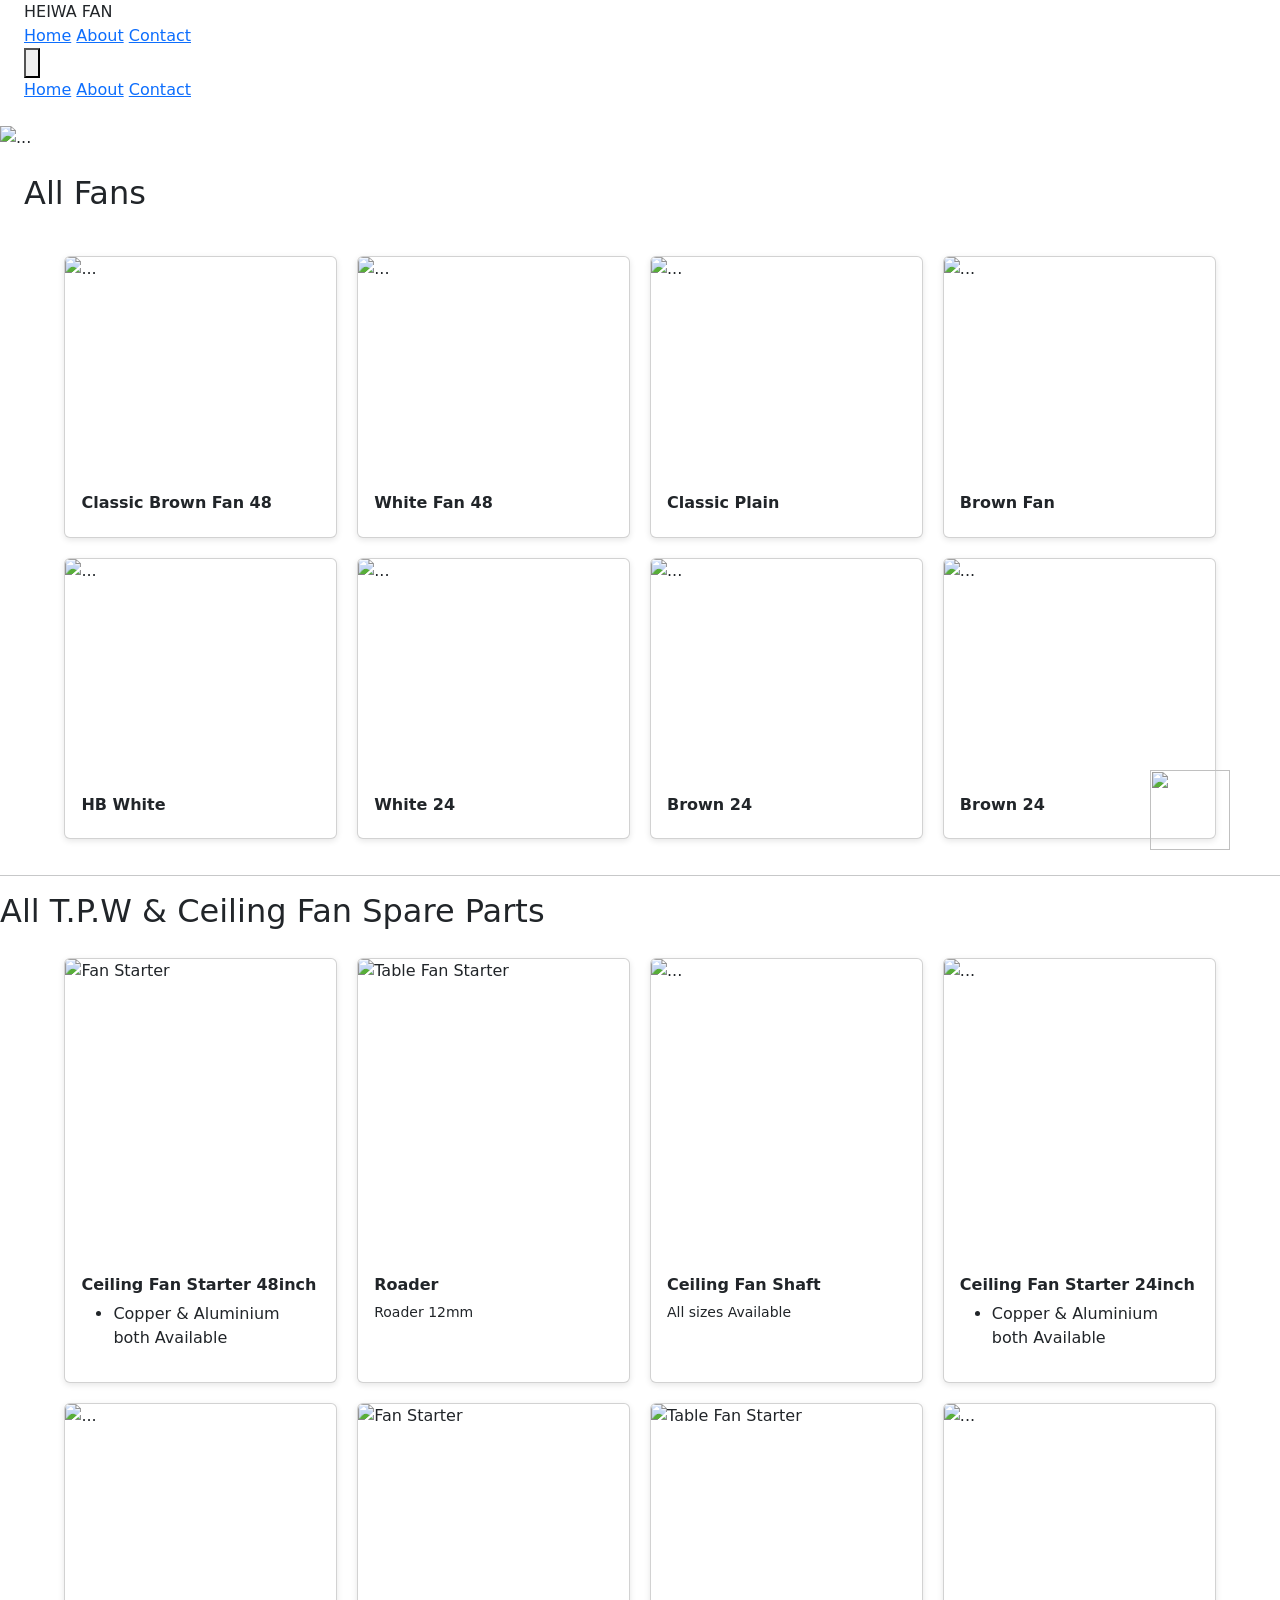
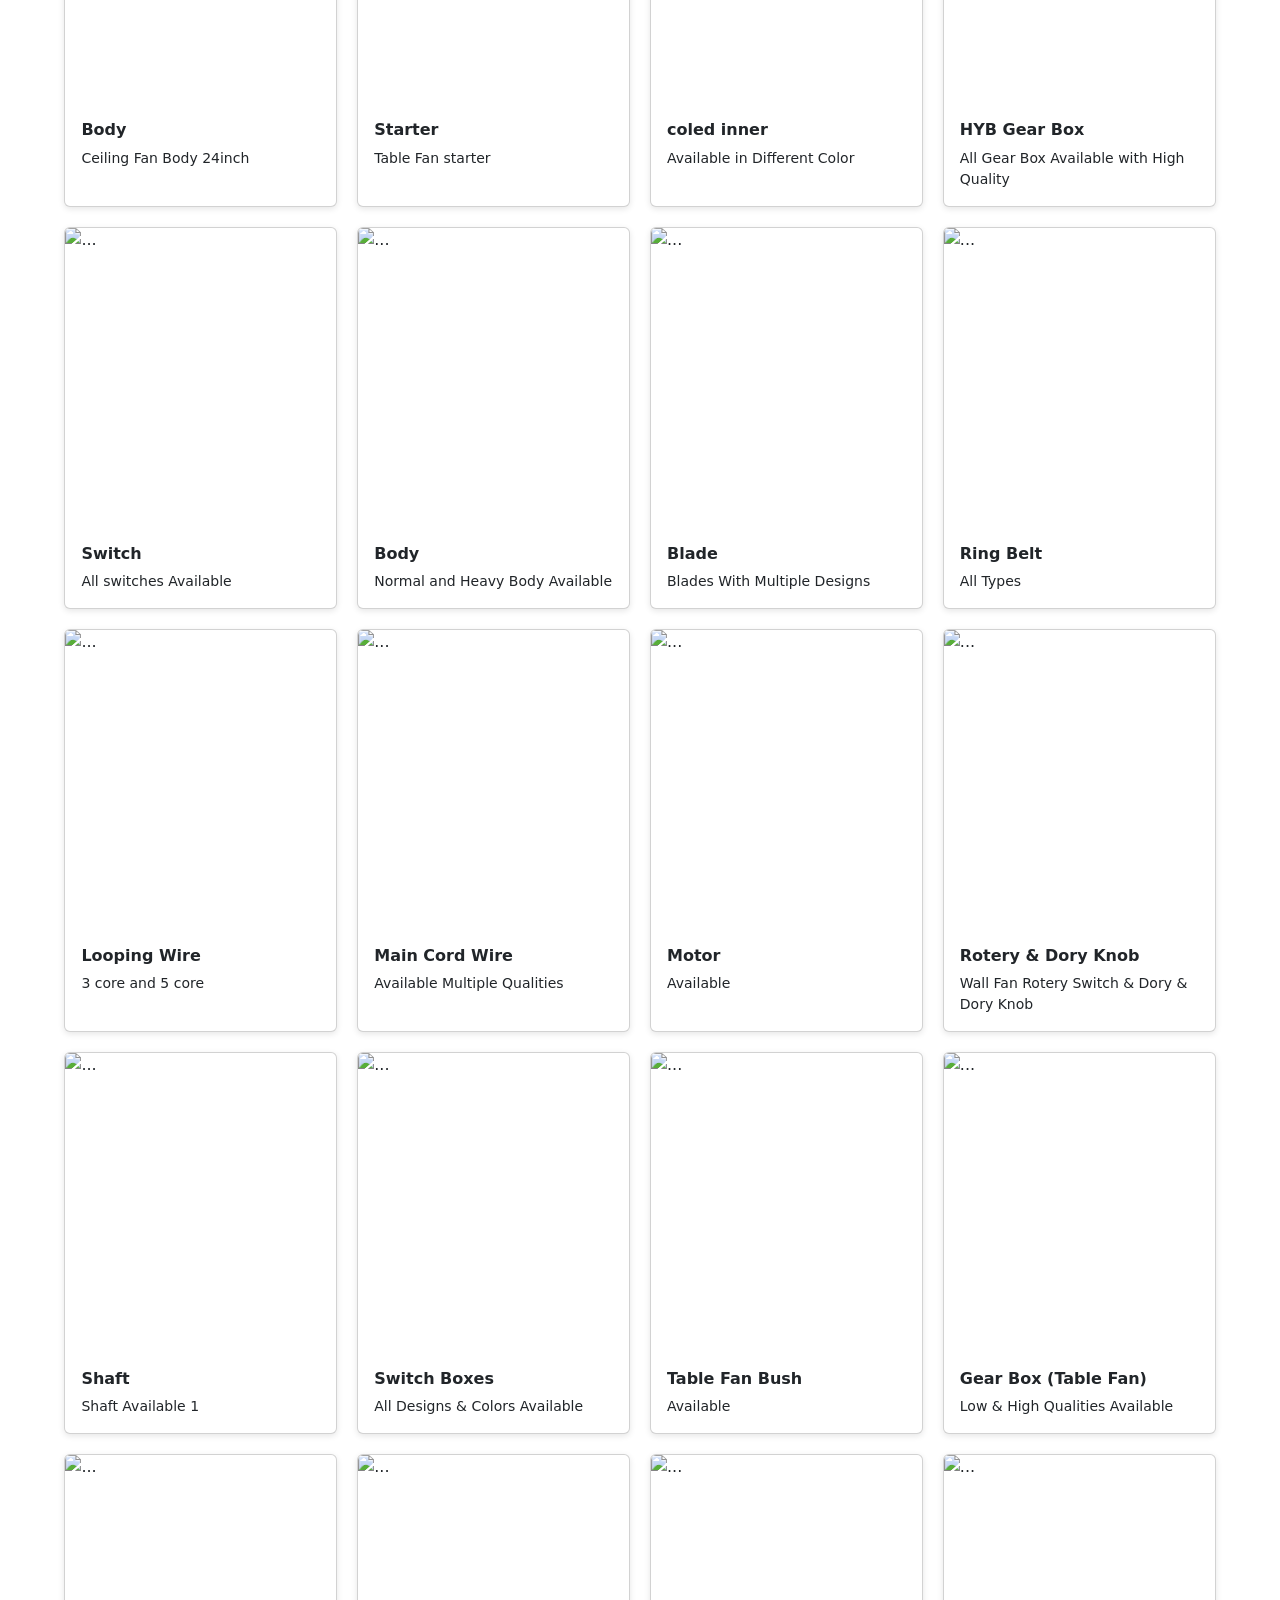
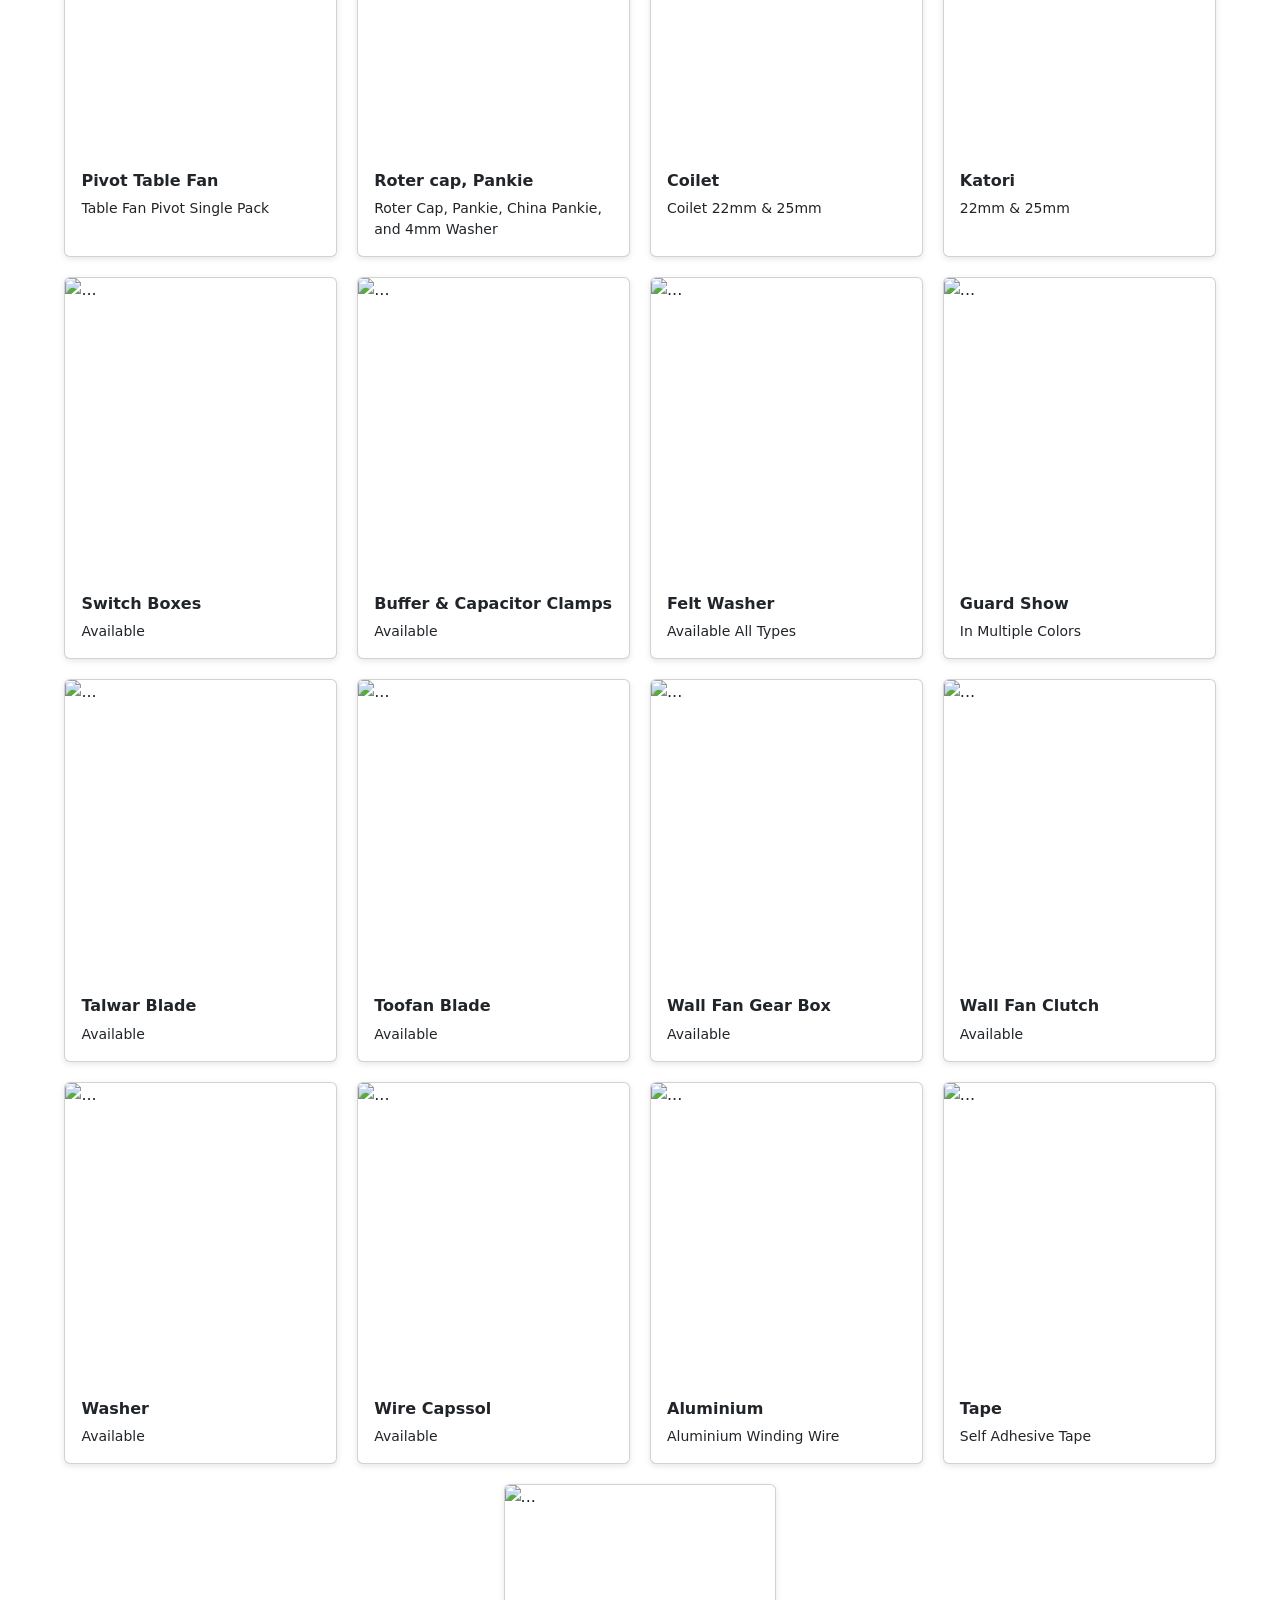
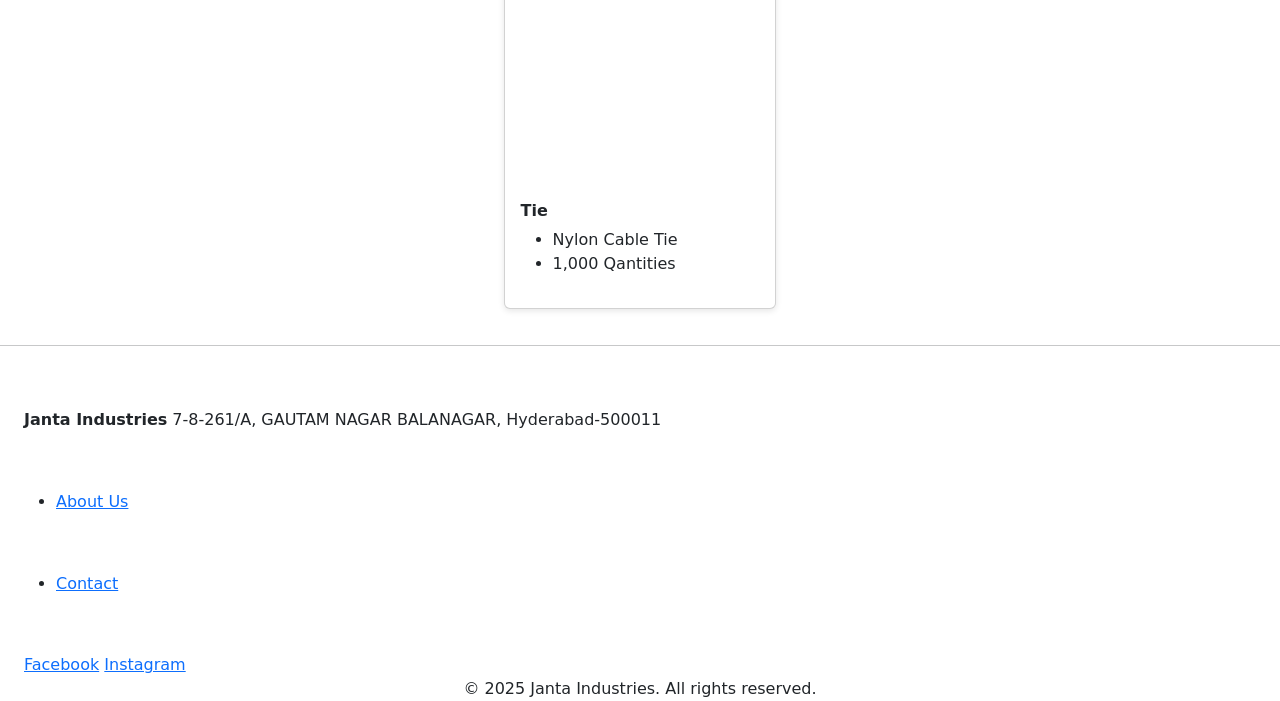
==== index.html @ 5a6d8265 "Add files via upload ok" ====
<!doctype html>
<html lang="en">

<head>
    <meta charset="utf-8">
    <meta name="viewport" content="width=device-width, initial-scale=0.8">

    <link rel="icon" type="image/png" href="/img/image.png">
    <title>Heiwa</title>
    <link href="https://cdn.jsdelivr.net/npm/bootstrap@5.3.7/dist/css/bootstrap.min.css" rel="stylesheet"
        integrity="sha384-LN+7fdVzj6u52u30Kp6M/trliBMCMKTyK833zpbD+pXdCLuTusPj697FH4R/5mcr" crossorigin="anonymous">
    <link rel="stylesheet" href="style.css">
    <script src="https://kit.fontawesome.com/a076d05399.js" crossorigin="anonymous"></script>
    <script src="https://cdn.tailwindcss.com"></script>
    <link href="https://cdn.jsdelivr.net/npm/bootstrap@5.3.7/dist/css/bootstrap.min.css" rel="stylesheet"
        integrity="sha384-LN+7fdVzj6u52u30Kp6M/trliBMCMKTyK833zpbD+pXdCLuTusPj697FH4R/5mcr" crossorigin="anonymous">
</head>

<body>

    <!-- Navbar -->
    <nav class="bg-white shadow-md">
        <div class="max-w-7xl mx-auto px-4 sm:px-6 lg:px-8">
            <div class="flex justify-between h-16 items-center">
                <!-- <img src="img/logo.png" width="120px"  alt="Logo"> -->
                <div class="flex-shrink-0 text-2xl font-bold text-blue-600">
                    HEIWA FAN
                </div>

                <!-- Desktop Menu -->
                <div class="hidden md:flex space-x-6">
                    <a href="#" class="text-gray-700 hover:text-blue-600 font-medium">Home</a>
                    <a href="about.html" class="text-gray-700 hover:text-blue-600 font-medium">About</a>
                    <a href="https://docs.google.com/forms/d/e/1FAIpQLSeLWqL5wOaF3gTmk2y14yU7-wpH5FJ0KTUbmd2F--XAP_FD4Q/viewform?usp=dialog"
                        class="text-gray-700 hover:text-blue-600 font-medium">Contact</a>
                </div>

                <!-- Mobile menu button -->
                <div class="md:hidden">
                    <button id="menu-toggle" class="text-gray-700 focus:outline-none">
                        <svg class="h-6 w-6" fill="none" stroke="currentColor" viewBox="0 0 24 24">
                            <path stroke-linecap="round" stroke-linejoin="round" stroke-width="2"
                                d="M4 6h16M4 12h16M4 18h16" />
                        </svg>
                    </button>
                </div>
            </div>
        </div>

        <!-- Mobile Menu -->
        <div id="mobile-menu" class="md:hidden hidden px-4 pb-4">
            <a href="#" class="block py-2 text-gray-700 hover:text-blue-600">Home</a>
            <a href="about.html" class="block py-2 text-gray-700 hover:text-blue-600">About</a>
            <a href="https://docs.google.com/forms/d/e/1FAIpQLSeLWqL5wOaF3gTmk2y14yU7-wpH5FJ0KTUbmd2F--XAP_FD4Q/viewform?usp=dialog"
                class="block py-2 text-gray-700 hover:text-blue-600">Contact</a>
        </div>
    </nav>

    <!-- Carousel -->

    <div id="carouselExampleCaptions" class="carousel slide">
        <div class="carousel-indicators">
            <button type="button" data-bs-target="#carouselExampleCaptions" data-bs-slide-to="0" class="active"
                aria-current="true" aria-label="Slide 1"></button>
            <button type="button" data-bs-target="#carouselExampleCaptions" data-bs-slide-to="1"
                aria-label="Slide 2"></button>
            <button type="button" data-bs-target="#carouselExampleCaptions" data-bs-slide-to="2"
                aria-label="Slide 3"></button>
        </div>
        <div class="carousel-inner">
            <div class="carousel-item active">
                <img src="https://res.cloudinary.com/dupjvzbip/image/upload/v1752662302/carousel1_ambd6r.png" class="d-block w-100" alt="...">
                <div class="carousel-caption d-none d-md-block">
                    <h5>HEIWA FAN</h5>
                    <p>Loyalty In Quality</p>
                </div>
            </div>
            <div class="carousel-item">
                <img src="https://res.cloudinary.com/dupjvzbip/image/upload/v1752662304/carousel2_ddhker.png" class="d-block w-100" alt="...">
                <div class="carousel-caption d-none d-md-block">
                    <h5>HEIWA FAN</h5>
                    <p>Loyalty In Quality</p>
                </div>
            </div>
            <div class="carousel-item">
                <img src="https://res.cloudinary.com/dupjvzbip/image/upload/v1752662305/carousel3_drzsvh.png" class="d-block w-100" alt="...">
                <div class="carousel-caption d-none d-md-block">
                    <h5>Third slide label</h5>
                    <p>Loyalty In Quality</p>
                </div>
            </div>
        </div>
        <button class="carousel-control-prev" type="button" data-bs-target="#carouselExampleCaptions"
            data-bs-slide="prev">
            <span class="carousel-control-prev-icon" aria-hidden="true"></span>
            <span class="visually-hidden">Previous</span>
        </button>
        <button class="carousel-control-next" type="button" data-bs-target="#carouselExampleCaptions"
            data-bs-slide="next">
            <span class="carousel-control-next-icon" aria-hidden="true"></span>
            <span class="visually-hidden">Next</span>
        </button>
    </div>

    <!-- All Fans -->
    <h2 class="text-2xl font-semibold m-4 text-gray-800">All Fans</h2>
    <section class="card-section">
        <div class=" card-container">
            <div class="card all">
                <img src="https://res.cloudinary.com/dupjvzbip/image/upload/v1752662150/ceiling_1_zjr6tl.png" class="card-img-top" alt="...">
                <div class="card-body">
                    <h5 class="card-title">Classic Brown Fan 48</h5>
                </div>
            </div>

            <div class="card all">
                <img src="https://res.cloudinary.com/dupjvzbip/image/upload/v1752662150/ceiling_2_tlpcj5.png" class="card-img-top" alt="...">
                <div class="card-body">
                    <h5 class="card-title">White Fan 48</h5>

                </div>
            </div>

            <div class="card all">
                <img src="https://res.cloudinary.com/dupjvzbip/image/upload/v1752662149/3_cdaeao.png" class="card-img-top" alt="...">
                <div class="card-body">
                    <h5 class="card-title">Classic Plain</h5>

                </div>
            </div>
            <div class="card all">
                <img src="https://res.cloudinary.com/dupjvzbip/image/upload/v1752662150/brown_wgw4g6.png" class="card-img-top" alt="...">
                <div class="card-body">
                    <h5 class="card-title">Brown Fan</h5>

                </div>
            </div>
            <div class="card all">
                <img src="https://res.cloudinary.com/dupjvzbip/image/upload/v1752662150/hb_white_sesmzm.png" class="card-img-top" alt="...">
                <div class="card-body">
                    <h5 class="card-title">HB White</h5>

                </div>
            </div>
            <div class="card all">
                <img src="https://res.cloudinary.com/dupjvzbip/image/upload/v1752662149/24_white_wwczvy.png" class="card-img-top" alt="...">
                <div class="card-body">
                    <h5 class="card-title">White 24</h5>

                </div>
            </div>
            <div class="card all">
                <img src="https://res.cloudinary.com/dupjvzbip/image/upload/v1752662149/brown_24_jnedfz.png" class="card-img-top" alt="...">
                <div class="card-body">
                    <h5 class="card-title">Brown 24</h5>

                </div>
            </div>
             <div class="card all">
                <img src="img/table/table fan.png" class="card-img-top" alt="...">
                <div class="card-body">
                    <h5 class="card-title">Brown 24</h5>

                </div>
            </div>
        </div>
    </section><hr>

    <!-- Ceiling & Table Fan Spare Parts -->
    <h2 class="text-2xl font-semibold m-8 text-gray-800">All T.P.W & Ceiling Fan Spare Parts</h2>
    <section>
        <div class="card-container">
            <div class="card ci" style="width: 18rem;">
                <img src="https://res.cloudinary.com/dupjvzbip/image/upload/v1752662151/starter_copper_48inch_l81xck.png" class="card-img-top" alt="Fan Starter">
                <div class="card-body">
                    <h5 class="card-title">Ceiling Fan Starter 48inch </h5>
                    <ul>
                        <li>Copper & Aluminium both Available</li>
                    </ul>
                </div>
            </div>
            <div class="card ci" style="width: 18rem;">
                <img src="https://res.cloudinary.com/dupjvzbip/image/upload/v1752662150/roader_12mm_mg0lmn.png" class="card-img-top" alt="Table Fan Starter">
                <div class="card-body">
                    <h5 class="card-title">Roader</h5>
                    <p class="card-text">Roader 12mm</p>
                </div>
            </div>
            <div class="card ci" style="width: 18rem;">
                <img src="https://res.cloudinary.com/dupjvzbip/image/upload/v1752662150/shaft_matxki.png" class="card-img-top" alt="...">
                <div class="card-body">
                    <h5 class="card-title">Ceiling Fan Shaft</h5>
                    <p class="card-text">All sizes Available</p>
                </div>
            </div>
            <div class="card ci" style="width: 18rem;">
                <img src="https://res.cloudinary.com/dupjvzbip/image/upload/v1752662151/starter_24inch_whoons.png" class="card-img-top" alt="...">
                <div class="card-body">
                    <h5 class="card-title">Ceiling Fan Starter 24inch</h5>
                    <ul>
                        <li>Copper & Aluminium both Available</li>
                    </ul>
                </div>
            </div>
            <div class="card ci" style="width: 18rem;">
                <img src="https://res.cloudinary.com/dupjvzbip/image/upload/v1752662149/body_24inch_rctglp.png" class="card-img-top" alt="...">
                <div class="card-body">
                    <h5 class="card-title">Body</h5>
                    <p class="card-text">Ceiling Fan Body 24inch</p>
                </div>
            </div>
        <!-- </div>
    </section><hr> -->

    <!-- <h2 class="text-2xl font-semibold m-8 text-gray-800">Table Fan Spare Parts</h2>
    <section>
        <div class="card-container"> -->
            <div class="card ci" style="width: 18rem;">
                <img src="https://res.cloudinary.com/dupjvzbip/image/upload/v1752662231/starter_table_gvf3lq.png" class="card-img-top" alt="Fan Starter">
                <div class="card-body">
                    <h5 class="card-title">Starter</h5>
                    <p class="card-text">Table Fan starter</p>
                </div>
            </div>
            <div class="card ci" style="width: 18rem;">
                <img src="https://res.cloudinary.com/dupjvzbip/image/upload/v1752662230/coled_inner_g9ahkg.png" class="card-img-top" alt="Table Fan Starter">
                <div class="card-body">
                    <h5 class="card-title">coled inner</h5>
                    <p class="card-text">Available in Different Color</p>
                </div>
            </div>
            <div class="card ci" style="width: 18rem;">
                <img src="https://res.cloudinary.com/dupjvzbip/image/upload/v1752662231/hyb_gear_box_h8thzn.png" class="card-img-top" alt="...">
                <div class="card-body">
                    <h5 class="card-title">HYB Gear Box</h5>
                    <p class="card-text">All Gear Box Available with High Quality</p>
                </div>
            </div>
            <div class="card ci" style="width: 18rem;">
                <img src="https://res.cloudinary.com/dupjvzbip/image/upload/v1752662231/switch_zekigf.png" class="card-img-top" alt="...">
                <div class="card-body">
                    <h5 class="card-title">Switch</h5>
                    <p class="card-text">All switches Available </p>
                </div>
            </div>
            <div class="card ci" style="width: 18rem;">
                <img src="https://res.cloudinary.com/dupjvzbip/image/upload/v1752662232/normal_body_hlxo9b.png" class="card-img-top" alt="...">
                <div class="card-body">
                    <h5 class="card-title">Body</h5>
                    <p class="card-text">Normal and Heavy Body Available</p>
                </div>
            </div>
            <div class="card ci" style="width: 18rem;">
                <img src="https://res.cloudinary.com/dupjvzbip/image/upload/v1752662230/blade_jpkgnq.png" class="card-img-top" alt="...">
                <div class="card-body">
                    <h5 class="card-title">Blade</h5>
                    <p class="card-text">Blades With Multiple Designs </p>
                </div>
            </div>
            <div class="card ci" style="width: 18rem;">
                <img src="https://res.cloudinary.com/dupjvzbip/image/upload/v1752662363/ring_belt_bpyiev.jpg" class="card-img-top" alt="...">
                <div class="card-body">
                    <h5 class="card-title">Ring Belt</h5>
                    <p class="card-text">All Types </p>
                </div>
            </div>
            <div class="card ci" style="width: 18rem;">
                <img src="https://res.cloudinary.com/dupjvzbip/image/upload/v1752662353/looping_wire_ocbil1.jpg" class="card-img-top" alt="...">
                <div class="card-body">
                    <h5 class="card-title">Looping Wire</h5>
                    <p class="card-text">3 core and 5 core</p>
                </div>
            </div>
            <div class="card ci" style="width: 18rem;">
                <img src="https://res.cloudinary.com/dupjvzbip/image/upload/v1752662361/main_cord_wire_xhjtsl.jpg" class="card-img-top" alt="...">
                <div class="card-body">
                    <h5 class="card-title">Main Cord Wire</h5>
                    <p class="card-text">Available Multiple Qualities</p>
                </div>
            </div>
             <div class="card ci" style="width: 18rem;">
                <img src="https://res.cloudinary.com/dupjvzbip/image/upload/v1752662362/motor_hl1df9.jpg" class="card-img-top" alt="...">
                <div class="card-body">
                    <h5 class="card-title">Motor</h5>
                    <p class="card-text">Available</p>
                </div>
            </div>
             <div class="card ci" style="width: 18rem;">
                <img src="https://res.cloudinary.com/dupjvzbip/image/upload/v1752662366/rotary_dory_csern1.jpg" class="card-img-top" alt="...">
                <div class="card-body">
                    <h5 class="card-title">Rotery & Dory Knob</h5>
                    <p class="card-text">Wall Fan Rotery Switch & Dory & Dory Knob</p>
                </div>
            </div>
             <div class="card ci" style="width: 18rem;">
                <img src="https://res.cloudinary.com/dupjvzbip/image/upload/v1752662368/shaft_kfur3r.jpg" class="card-img-top" alt="...">
                <div class="card-body">
                    <h5 class="card-title">Shaft</h5>
                    <p class="card-text">Shaft Available 1</p>
                </div>
            </div>
             <div class="card ci" style="width: 18rem;">
                <img src="https://res.cloudinary.com/dupjvzbip/image/upload/v1752662371/switch_box_2_p7uebj.jpg" class="card-img-top" alt="...">
                <div class="card-body">
                    <h5 class="card-title">Switch Boxes</h5>
                    <p class="card-text">All Designs & Colors Available</p>
                </div>
            </div>
             <div class="card ci" style="width: 18rem;">
                <img src="https://res.cloudinary.com/dupjvzbip/image/upload/v1752662371/switch_box_2_p7uebj.jpg" class="card-img-top" alt="...">
                <div class="card-body">
                    <h5 class="card-title">Table Fan Bush</h5>
                    <p class="card-text">Available</p>
                </div>
            </div>
            <div class="card ci" style="width: 18rem;">
                <img src="https://res.cloudinary.com/dupjvzbip/image/upload/v1752662375/table_fan_gear_box_cepqn2.jpg" class="card-img-top" alt="...">
                <div class="card-body">
                    <h5 class="card-title">Gear Box (Table Fan)</h5>
                    <p class="card-text">Low & High Qualities Available </p>
                </div>
            </div>
            <div class="card ci" style="width: 18rem;">
                <img src="https://res.cloudinary.com/dupjvzbip/image/upload/v1752662375/table_fan_gear_box_cepqn2.jpg" class="card-img-top" alt="...">
                <div class="card-body">
                    <h5 class="card-title">Pivot Table Fan</h5>
                    <p class="card-text">Table Fan Pivot Single Pack</p>
                </div>
            </div>
             <div class="card ci" style="width: 18rem;">
                <img src="https://res.cloudinary.com/dupjvzbip/image/upload/v1752662365/roater_pankie_porkwu.jpg" class="card-img-top" alt="...">
                <div class="card-body">
                    <h5 class="card-title">Roter cap, Pankie</h5>
                    <p class="card-text">Roter Cap, Pankie, China Pankie, and 4mm Washer </p>
                </div>
            </div>
             <div class="card ci" style="width: 18rem;">
                <img src="https://res.cloudinary.com/dupjvzbip/image/upload/v1752662310/coilet_set_tcfz4k.jpg" class="card-img-top" alt="...">
                <div class="card-body">
                    <h5 class="card-title">Coilet</h5>
                    <p class="card-text">Coilet 22mm & 25mm</p>
                </div>
            </div>
             <div class="card ci" style="width: 18rem;">
                <img src="https://res.cloudinary.com/dupjvzbip/image/upload/v1752662338/katori_joy7ud.jpg" class="card-img-top" alt="...">
                <div class="card-body">
                    <h5 class="card-title">Katori</h5>
                    <p class="card-text">22mm & 25mm</p>
                </div>
            </div>
             <div class="card ci" style="width: 18rem;">
                <img src="https://res.cloudinary.com/dupjvzbip/image/upload/v1752662373/switch_box_3_ufslui.jpg" class="card-img-top" alt="...">
                <div class="card-body">
                    <h5 class="card-title">Switch Boxes</h5>
                    <p class="card-text">Available</p>
                </div>
            </div>
             <div class="card ci" style="width: 18rem;">
                <img src="https://res.cloudinary.com/dupjvzbip/image/upload/v1752662300/buffer_capacitor_lamps_msh9ue.jpg" class="card-img-top" alt="...">
                <div class="card-body">
                    <h5 class="card-title">Buffer & Capacitor Clamps</h5>
                    <p class="card-text">Available</p>
                </div>
            </div>
             <div class="card ci" style="width: 18rem;">
                <img src="https://res.cloudinary.com/dupjvzbip/image/upload/v1752662300/buffer_capacitor_lamps_msh9ue.jpg" class="card-img-top" alt="...">
                <div class="card-body">
                    <h5 class="card-title">Felt Washer </h5>
                    <p class="card-text">Available All Types</p>
                </div>
            </div>
             <div class="card ci" style="width: 18rem;">
                <img src="https://res.cloudinary.com/dupjvzbip/image/upload/v1752662336/guard_show_x7gngt.jpg" class="card-img-top" alt="...">
                <div class="card-body">
                    <h5 class="card-title">Guard Show</h5>
                    <p class="card-text">In Multiple Colors</p>
                </div>
            </div>
             <div class="card ci" style="width: 18rem;">
                <img src="https://res.cloudinary.com/dupjvzbip/image/upload/v1752662406/talwar_blade_afwpq1.jpg" class="card-img-top" alt="...">
                <div class="card-body">
                    <h5 class="card-title">Talwar Blade</h5>
                    <p class="card-text">Available</p>
                </div>
            </div>
             <div class="card ci" style="width: 18rem;">
                <img src="https://res.cloudinary.com/dupjvzbip/image/upload/v1752664039/toofan_blade_lu1nfw.jpg" class="card-img-top" alt="...">
                <div class="card-body">
                    <h5 class="card-title">Toofan Blade</h5>
                    <p class="card-text">Available</p>
                </div>
            </div>
             <div class="card ci" style="width: 18rem;">
                <img src="https://res.cloudinary.com/dupjvzbip/image/upload/v1752664040/wall_fan_gear_box_jvjdgn.jpg" class="card-img-top" alt="...">
                <div class="card-body">
                    <h5 class="card-title">Wall Fan Gear Box</h5>
                    <p class="card-text">Available</p>
                </div>
            </div>
             <div class="card ci" style="width: 18rem;">
                <img src="https://res.cloudinary.com/dupjvzbip/image/upload/v1752664161/wall_fan_clutch_ry2w72.jpg" class="card-img-top" alt="...">
                <div class="card-body">
                    <h5 class="card-title">Wall Fan Clutch</h5>
                    <p class="card-text">Available</p>
                </div>
            </div>
             <div class="card ci" style="width: 18rem;">
                <img src="https://res.cloudinary.com/dupjvzbip/image/upload/v1752664227/washer_xd08j5.jpg" class="card-img-top" alt="...">
                <div class="card-body">
                    <h5 class="card-title">Washer</h5>
                    <p class="card-text">Available</p>
                </div>
            </div>
             <div class="card ci" style="width: 18rem;">
                <img src="https://res.cloudinary.com/dupjvzbip/image/upload/v1752664227/wire_capsol_xcxxdd.jpg" class="card-img-top" alt="...">
                <div class="card-body">
                    <h5 class="card-title">Wire Capssol</h5>
                    <p class="card-text">Available</p>
                </div>
            </div>
            <div class="card ci" style="width: 18rem;">
                <img src="https://res.cloudinary.com/dupjvzbip/image/upload/v1752662296/aluminium_wire_g6z06k.png" class="card-img-top" alt="...">
                <div class="card-body">
                    <h5 class="card-title">Aluminium</h5>
                    <p class="card-text">Aluminium Winding Wire</p>
                </div>
            </div>
            <div class="card ci" style="width: 18rem;">
                <img src="https://res.cloudinary.com/dupjvzbip/image/upload/v1752662407/tape_qwtcg2.png" class="card-img-top" alt="...">
                <div class="card-body">
                    <h5 class="card-title">Tape</h5>
                    <p class="card-text">Self Adhesive Tape</p>
                </div>
            </div>
            <div class="card ci" style="width: 18rem;">
                <img src="https://res.cloudinary.com/dupjvzbip/image/upload/v1752664806/tie_o1odsb.png" class="card-img-top" alt="...">
                <div class="card-body">
                    <h5 class="card-title">Tie</h5>
                    <ul>
                        <li>Nylon Cable Tie</li>
                        <li>1,000 Qantities</li>
                    </ul>
                </div>
            </div>
        </div>
    </section><hr>




    <div class="wa-contact">
        <a href="https://wa.me/message/7JGXGJLEY6IGG1"> <img
                src="https://static.vecteezy.com/system/resources/previews/024/398/617/original/whatsapp-logo-icon-isolated-on-transparent-background-free-png.png"
                alt=""> </a>
    </div>



    <!-- Footer -->
    <footer class="bg-gray-900 text-gray-300 py-8">
        <div class="max-w-7xl mx-auto px-4 sm:px-6 lg:px-8 grid grid-cols-1 md:grid-cols-4 gap-6">

            <!-- Logo & Brand -->
            <div>
                <h2 class="text-2xl font-bold text-white">Reach Us</h2>
                <p class="mt-2 text-sm"><strong>Janta Industries</strong>
                    7-8-261/A, GAUTAM NAGAR BALANAGAR, Hyderabad-500011</p>
            </div>

            <!-- Links -->
            <div>
                <h3 class="text-lg font-semibold mb-2 text-white">Company</h3>
                <ul class="space-y-1 text-sm">
                    <li><a href="about.html" class="hover:underline">About Us</a></li>
                    <!-- <li><a href="#" class="hover:underline">Careers</a></li>
                    <li><a href="#" class="hover:underline">Blog</a></li> -->
                </ul>
            </div>

            <!-- Support -->
            <div>
                <h3 class="text-lg font-semibold mb-2 text-white">Support</h3>
                <ul class="space-y-1 text-sm">
                    <li><a href="https://docs.google.com/forms/d/e/1FAIpQLSeLWqL5wOaF3gTmk2y14yU7-wpH5FJ0KTUbmd2F--XAP_FD4Q/viewform?usp=dialog"
                            class="hover:underline">Contact</a></li>
                    <!-- <li><a href="#" class="hover:underline">Warranty</a></li>
                    <li><a href="#" class="hover:underline">FAQ</a></li> -->
                </ul>
            </div>

            <!-- Social -->
            <div>
                <h3 class="text-lg font-semibold mb-2 text-white">Follow Us</h3>
                <div class="flex space-x-4">
                    <a href="https://www.facebook.com/profile.php?id=100067186346639" class="hover:text-white"><i
                            class="fab fa-facebook-f"></i> Facebook</a>
                    <a href="#" class="hover:text-white"><i class="fab fa-instagram"></i> Instagram</a>
                </div>
            </div>
        </div>

        <div class="text-center mt-8 text-sm text-gray-500">
            © 2025 Janta Industries. All rights reserved.
        </div>
    </footer>

    <!-- Font Awesome for icons -->
    <script src="https://cdn.tailwindcss.com"></script>

    <script src="https://kit.fontawesome.com/a076d05399.js" crossorigin="anonymous"></script>


    <script src="https://cdn.jsdelivr.net/npm/bootstrap@5.3.7/dist/js/bootstrap.bundle.min.js"
        integrity="sha384-ndDqU0Gzau9qJ1lfW4pNLlhNTkCfHzAVBReH9diLvGRem5+R9g2FzA8ZGN954O5Q"
        crossorigin="anonymous"></script>
    <script src="script.js"></script>
</body>

</html>
---- style.css ----
.card-container {
  display: flex;
  flex-wrap: wrap;
  justify-content: center;
  gap: 20px;
  padding: 20px;
}

.card {
  height: 400px;
  flex: 0 0 22%;
  max-width: 22%;
  background: #fff;
  border: 1px solid #ddd;
  border-radius: 8px;
  box-shadow: 0 2px 6px rgba(0, 0, 0, 0.1);
  overflow: hidden;
  display: flex;
  flex-direction: column;
}

.all img {
  height: 220px !important;
  object-fit: fill;
}

.ci img {
  height: 300px;
  object-fit: fill;
}

.card img {
  object-fit: fill;
}

.card-body {
  padding: 10px;
}

.card-title {
  font-size: 16px;
  font-weight: bold;
  margin-bottom: 6px;
}

.card-text {
  font-size: 14px;
}

/* Tablet: 3 cards */
@media (max-width: 992px) {
  .card {
    flex: 0 0 30%;
    max-width: 30%;
  }
}

/* Mobile: 2 cards */
@media (max-width: 600px) {
  .card {
    flex: 0 0 47%;
    max-width: 47%;
  }

  .all img {
    height: 170px !important;
    object-fit: fill;
  }

  .ci img {
    /* height: 200px !important; */
    object-fit: fill;
  }
}

/* Optional: very small phones */
@media (max-width: 380px) {
  .card {
    flex: 0 0 47%;
    max-width: 47%;
  }

  .ci img {
    /* height: 150px !important; */
    object-fit: fill;
  }

}


.card:hover {
  transform: scale(1.03);
  box-shadow: 0 4px 12px rgba(0, 0, 0, 0.2);
  transition: all 0.3s ease-in-out;
}

.wa-contact {
  position: fixed;
  right: 50px;
  bottom: 50px;
}

.wa-contact a img{
  text-decoration: none;
  height: 80px;
  width: 80px;
}

@media (max-width: 768px) {
  .wa-contact {
    position: fixed;
    right: 20px;
    bottom: 20px;
  }
}
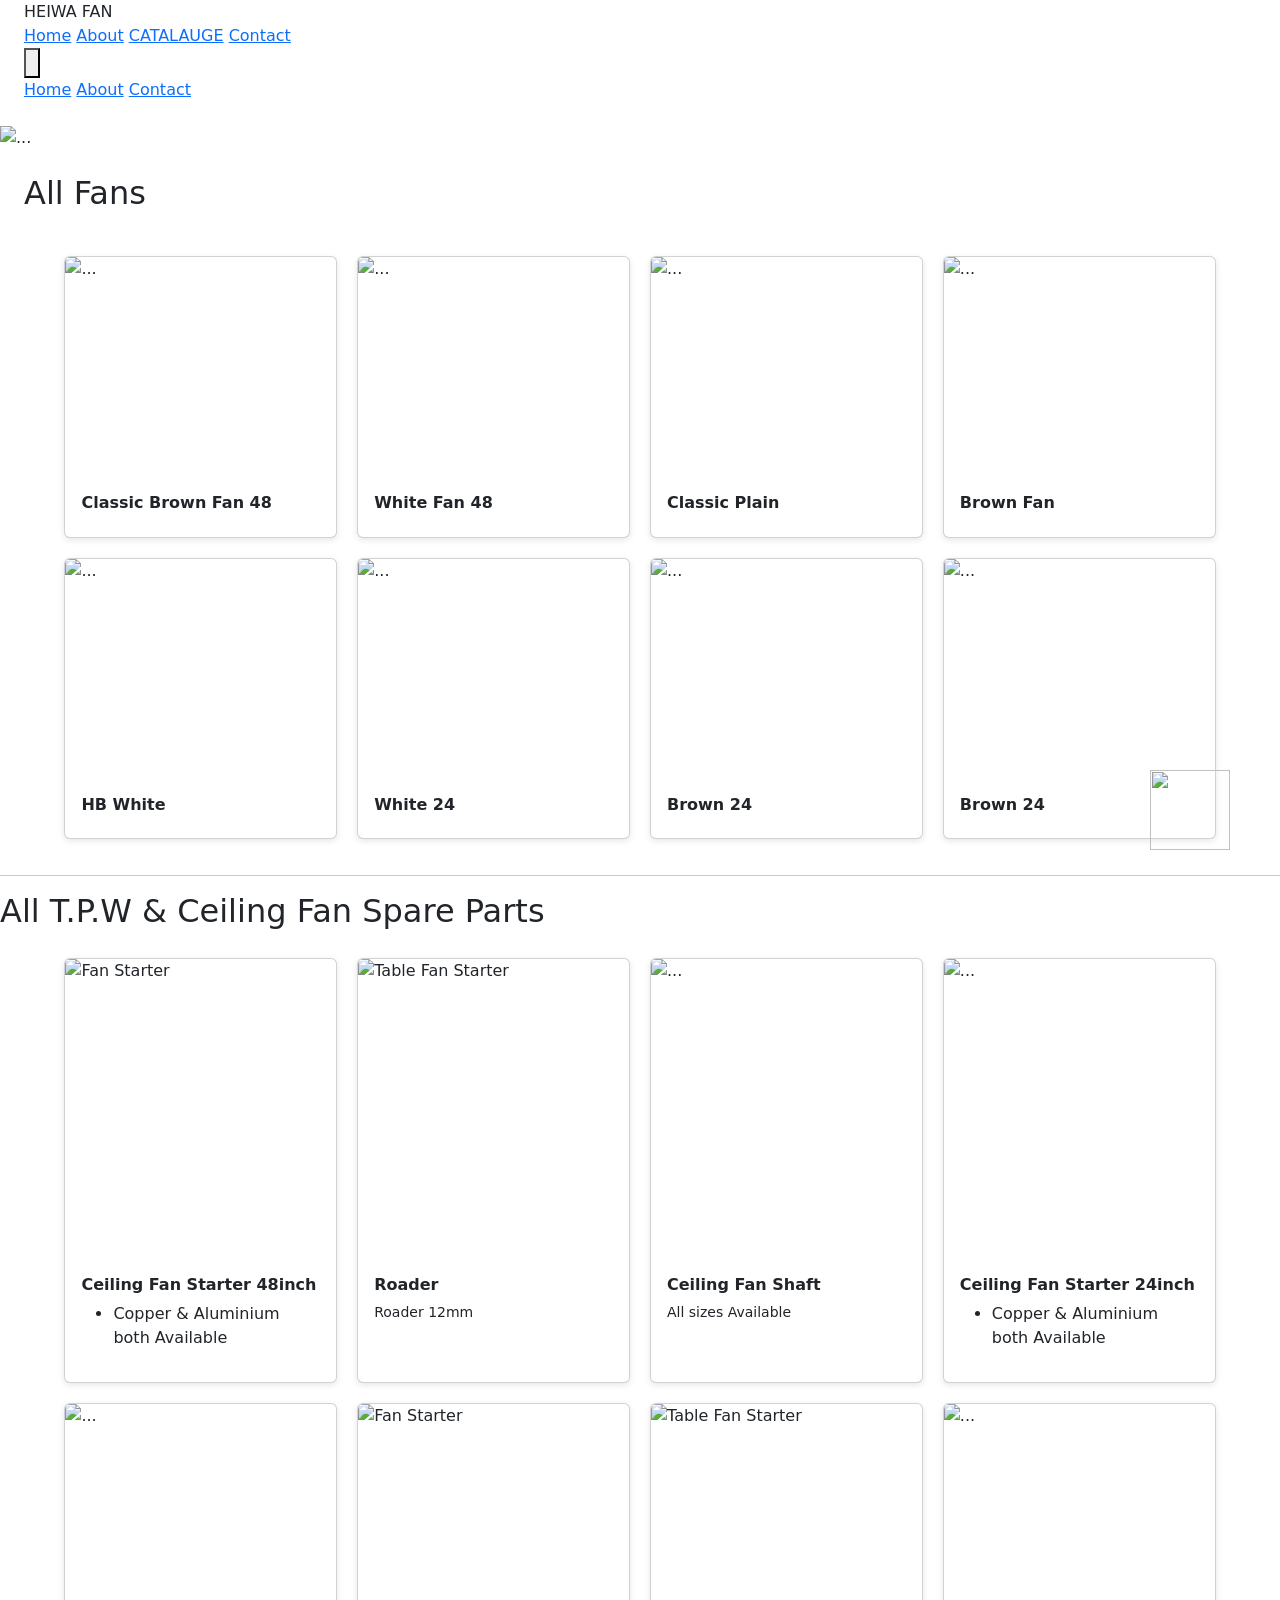
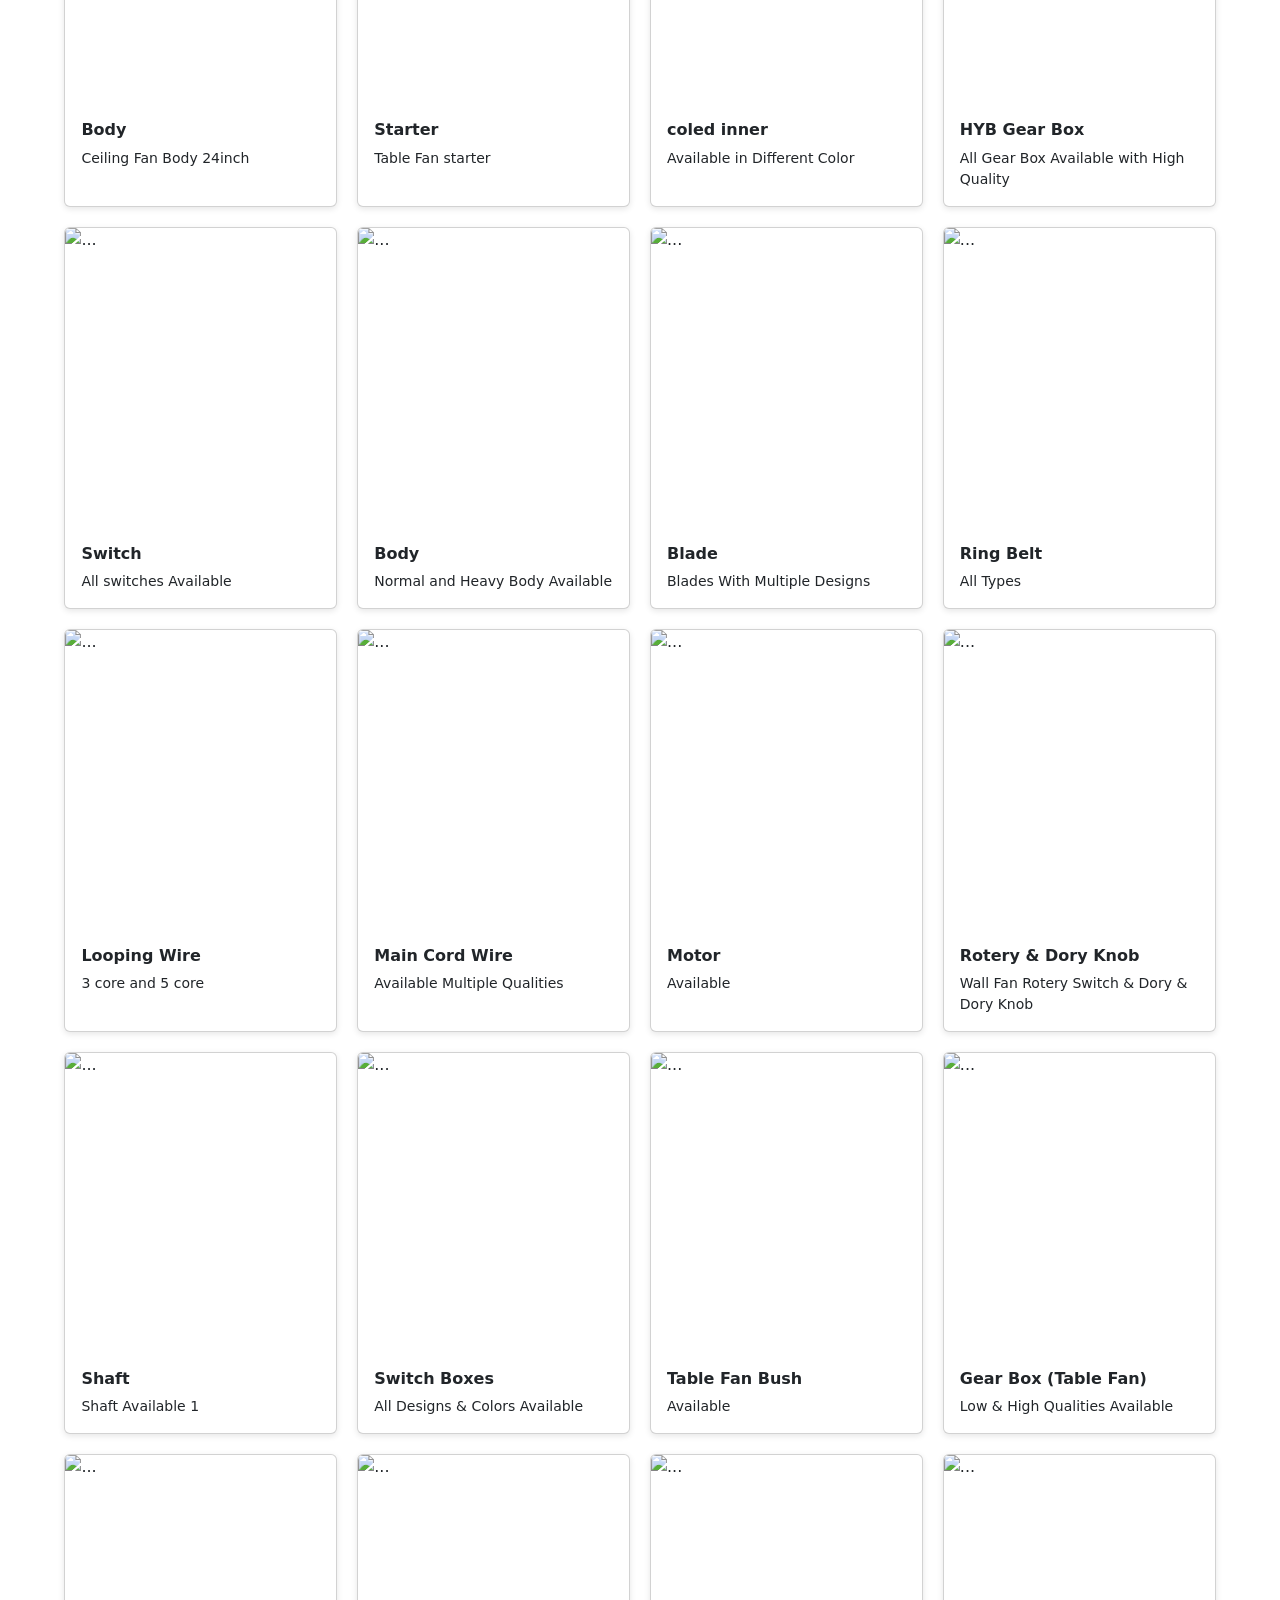
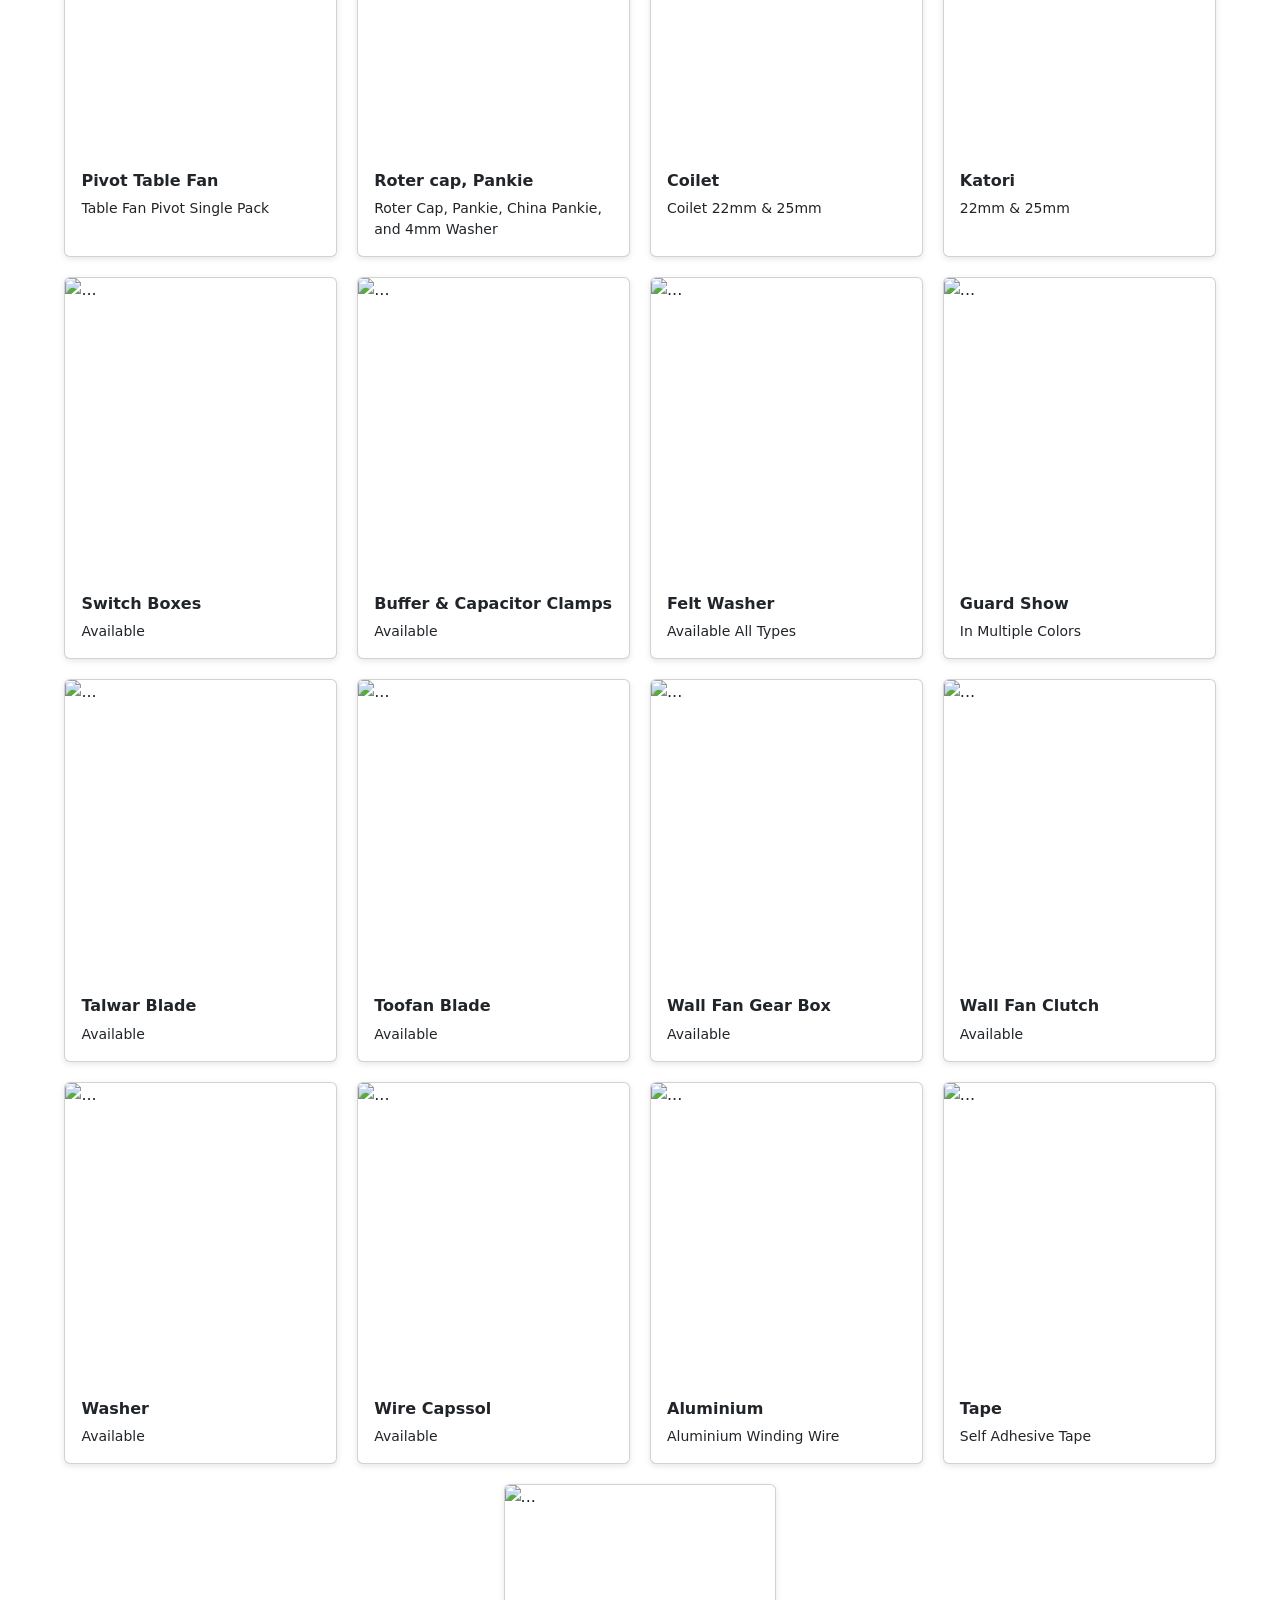
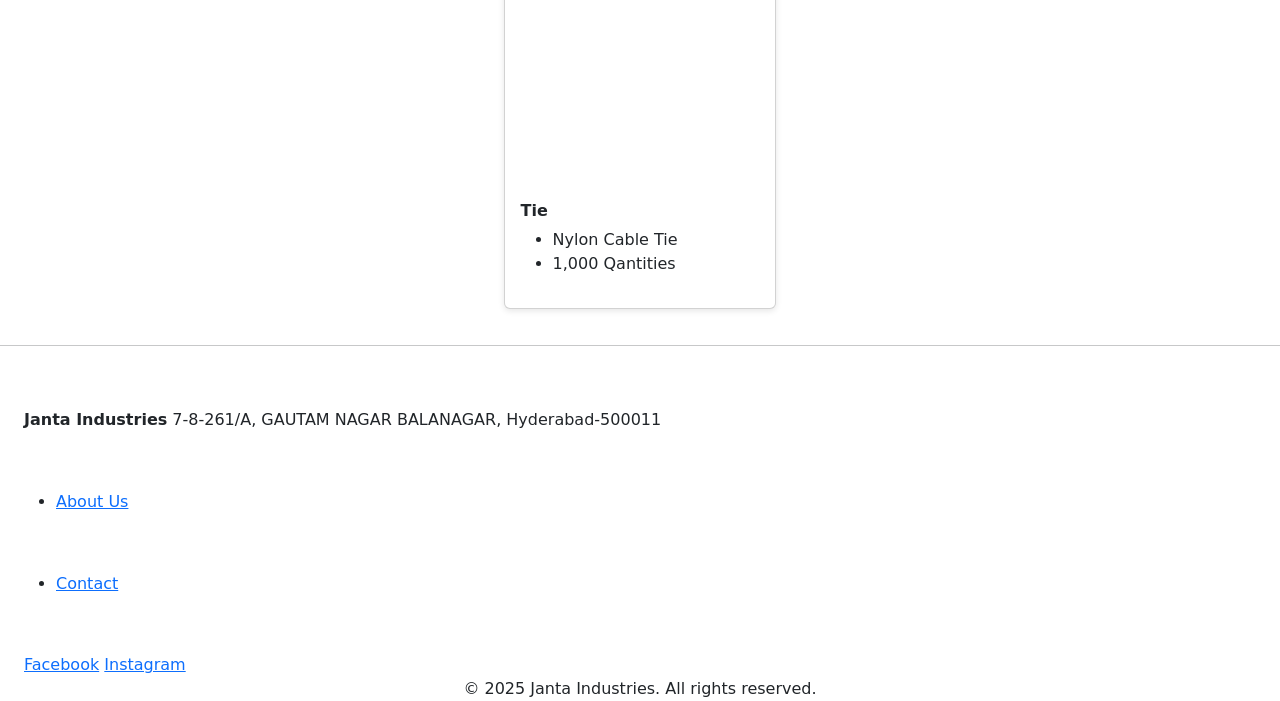
==== commit 4ccf4042: "Update index.html" ====
--- a/index.html
+++ b/index.html
@@ -31,6 +31,7 @@
                 <div class="hidden md:flex space-x-6">
                     <a href="#" class="text-gray-700 hover:text-blue-600 font-medium">Home</a>
                     <a href="about.html" class="text-gray-700 hover:text-blue-600 font-medium">About</a>
+                    <a href="" class="text-gray-700 hover:text-blue-600 font-medium">CATALAUGE</a>
                     <a href="https://docs.google.com/forms/d/e/1FAIpQLSeLWqL5wOaF3gTmk2y14yU7-wpH5FJ0KTUbmd2F--XAP_FD4Q/viewform?usp=dialog"
                         class="text-gray-700 hover:text-blue-600 font-medium">Contact</a>
                 </div>
@@ -516,4 +517,4 @@
     <script src="script.js"></script>
 </body>
 
-</html>+</html>
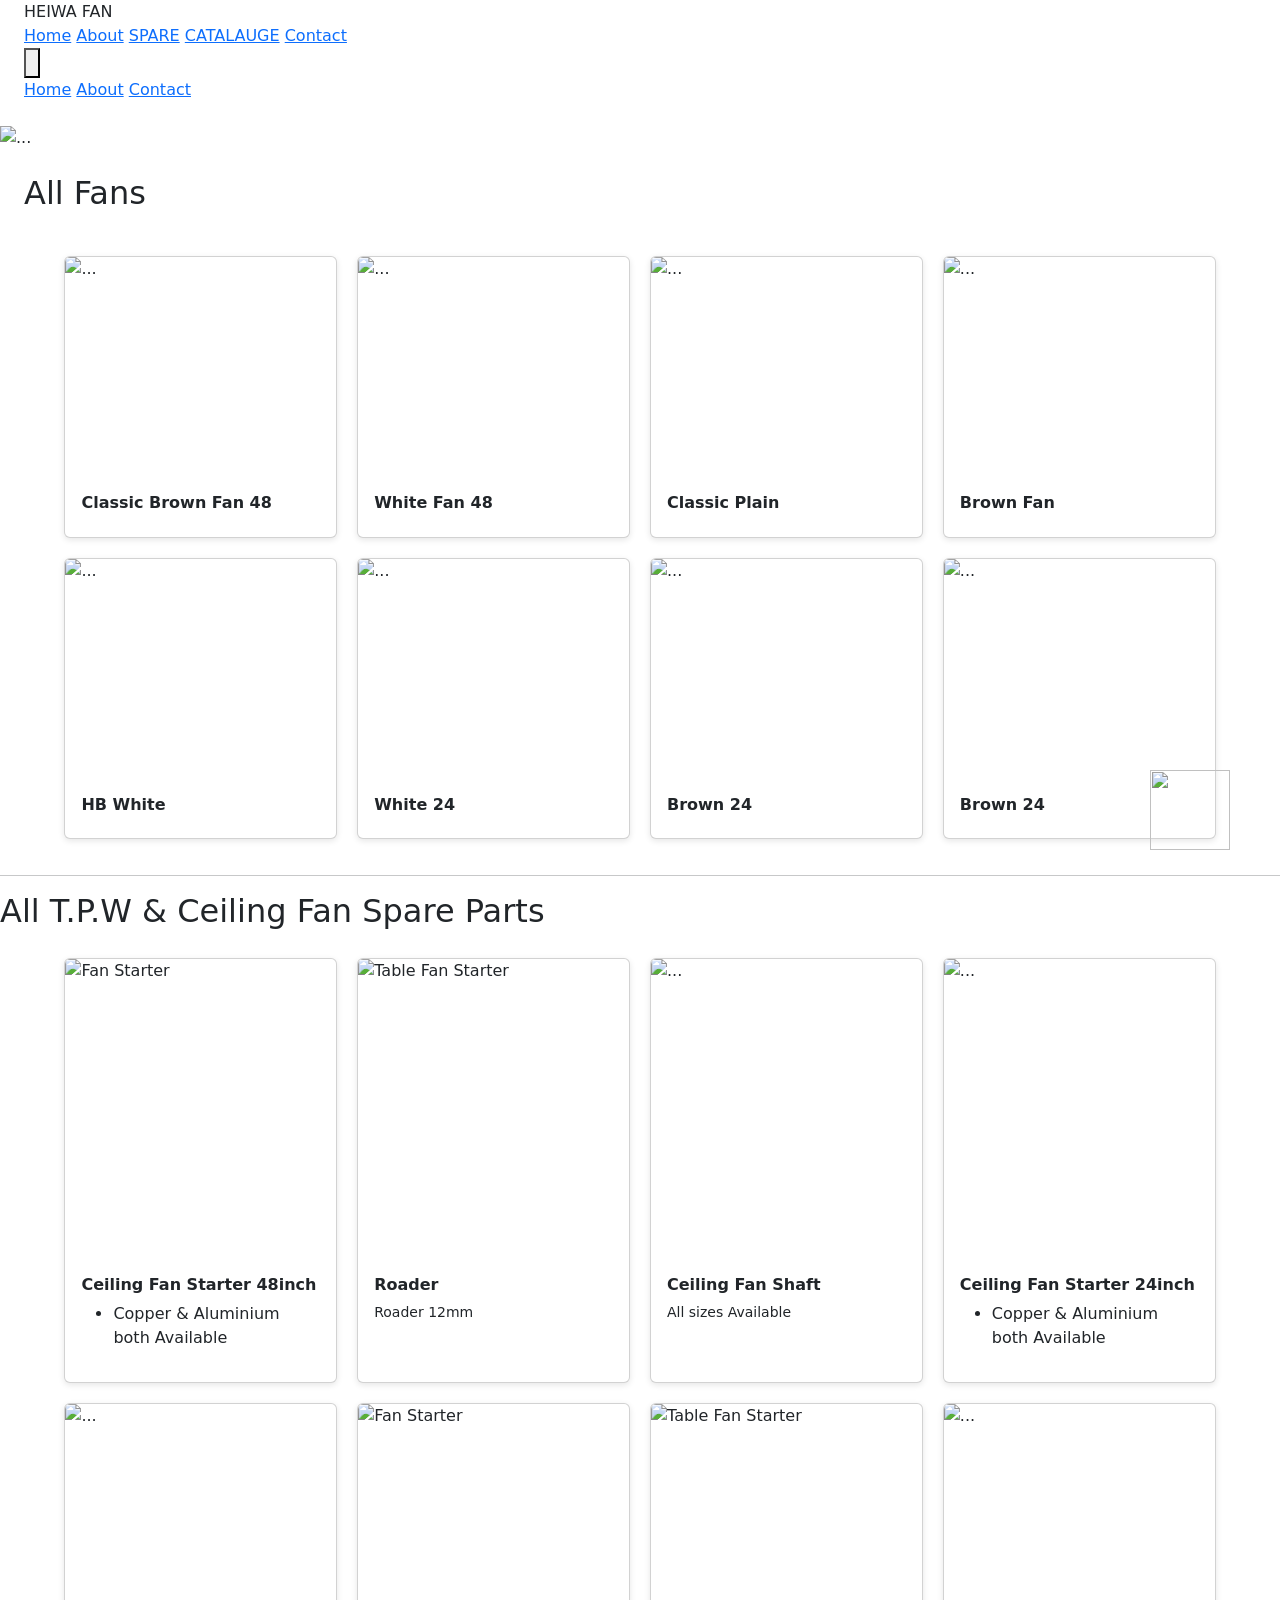
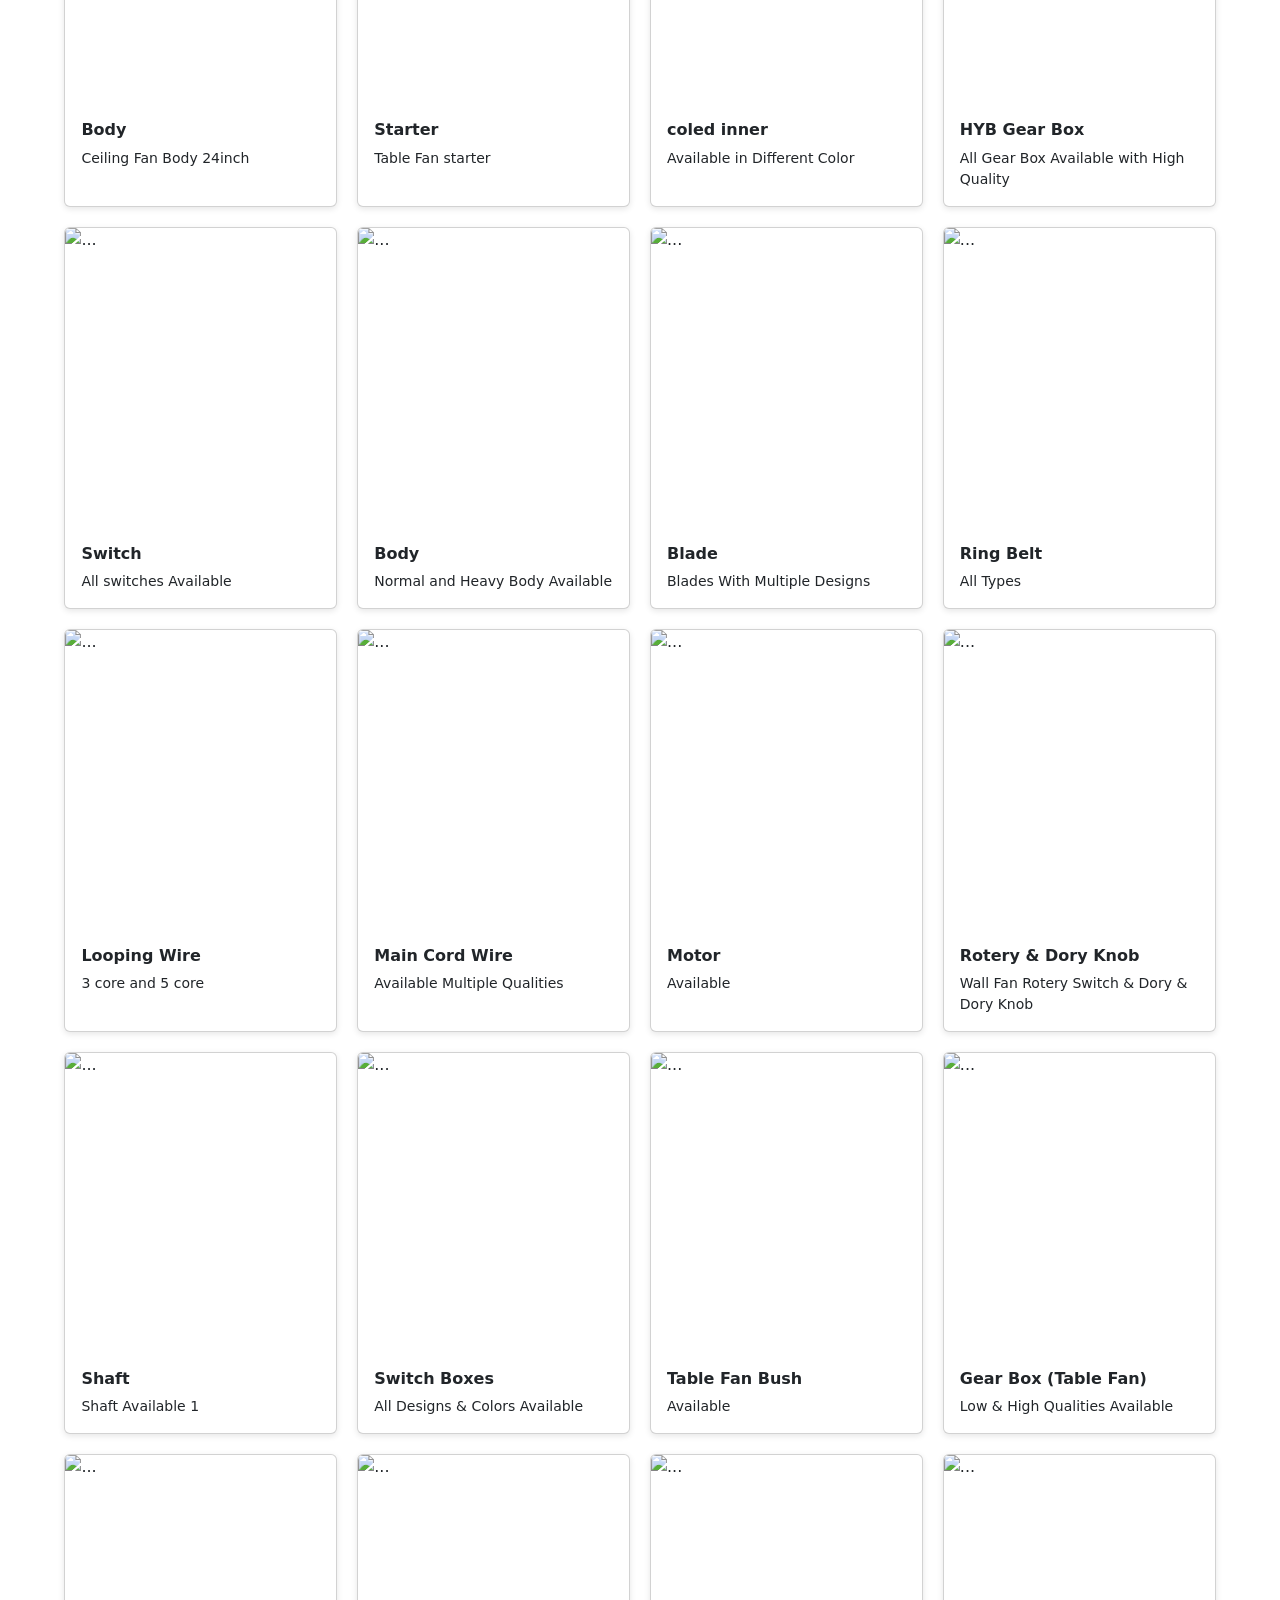
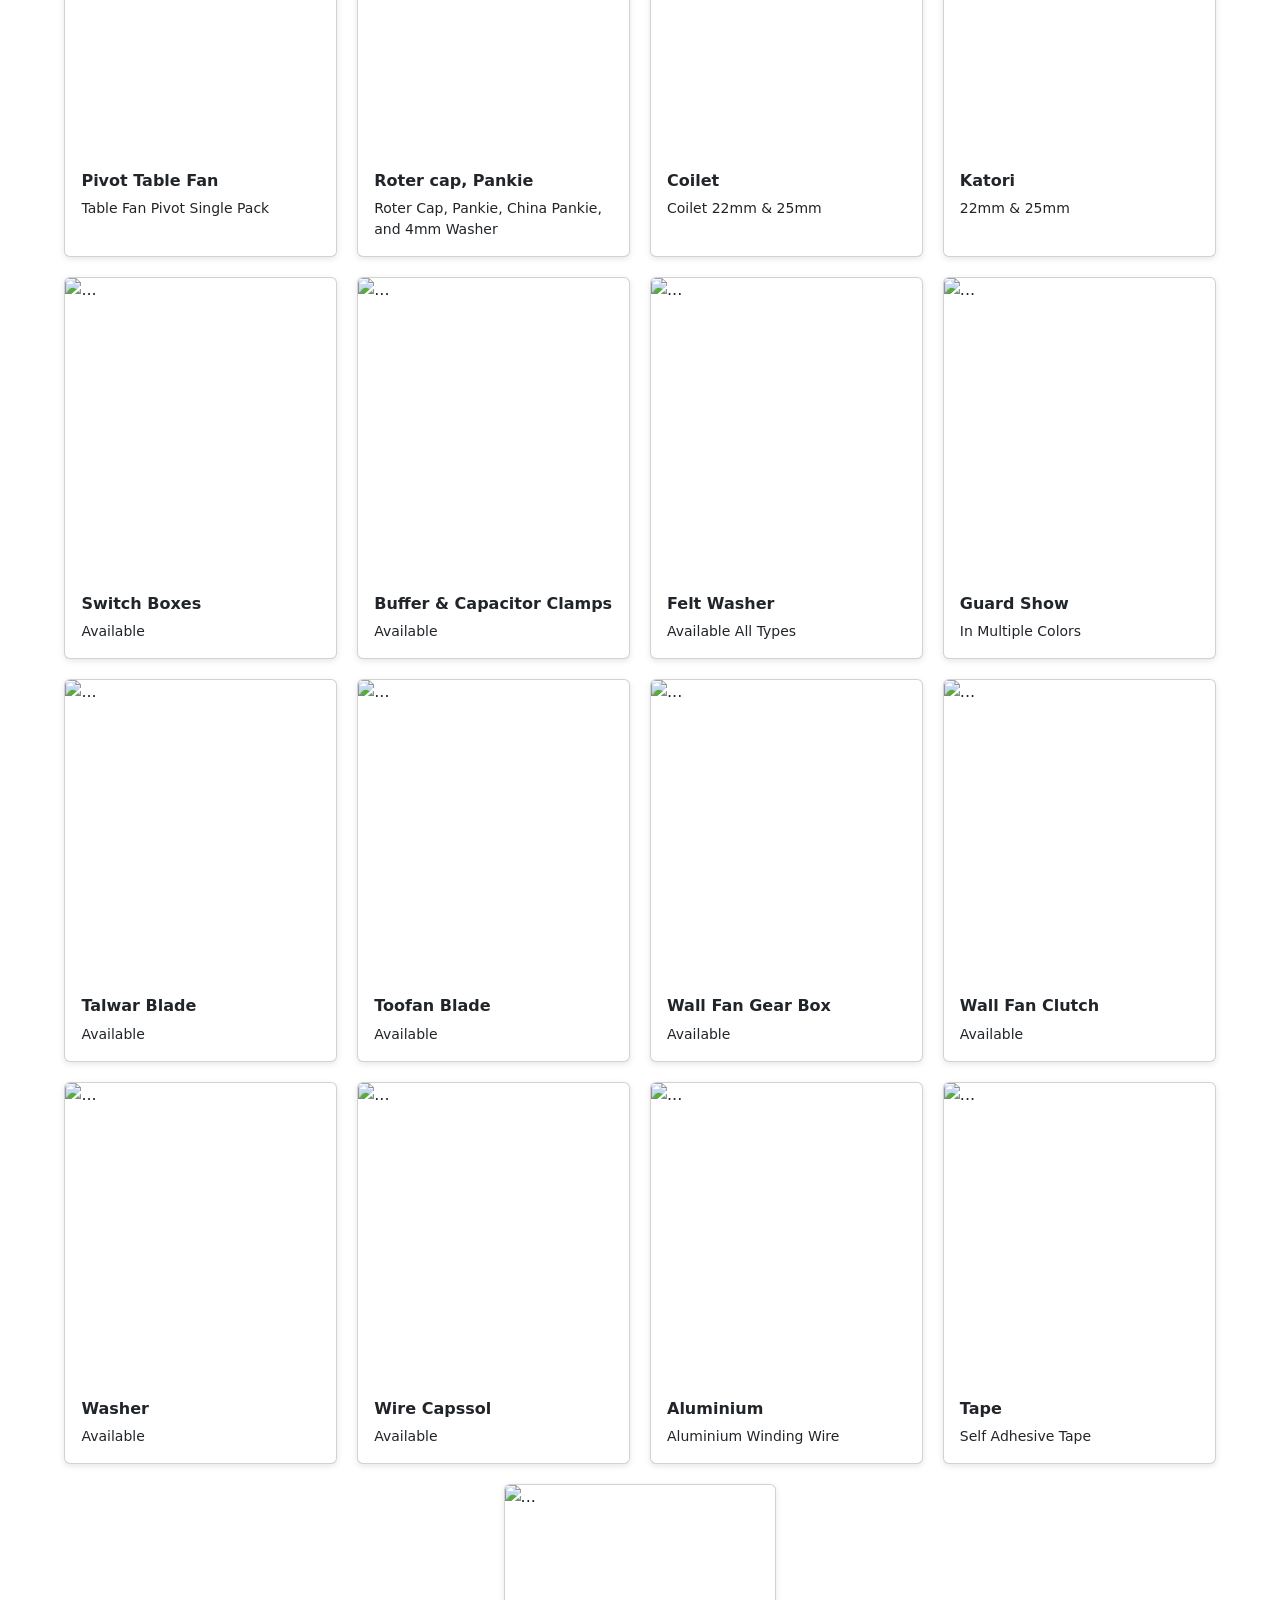
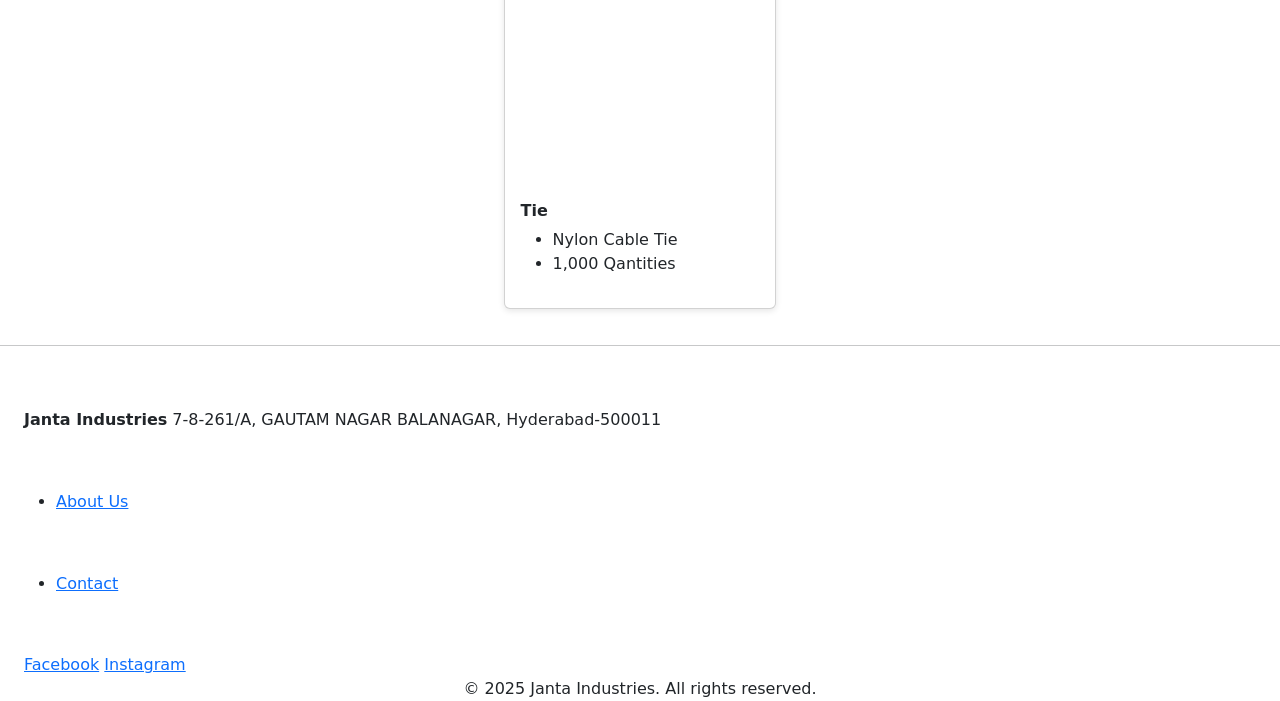
==== commit 9c209691: "Update index.html" ====
--- a/index.html
+++ b/index.html
@@ -1,3 +1,5 @@
+
+
 <!doctype html>
 <html lang="en">
 
@@ -31,7 +33,8 @@
                 <div class="hidden md:flex space-x-6">
                     <a href="#" class="text-gray-700 hover:text-blue-600 font-medium">Home</a>
                     <a href="about.html" class="text-gray-700 hover:text-blue-600 font-medium">About</a>
-                    <a href="" class="text-gray-700 hover:text-blue-600 font-medium">CATALAUGE</a>
+                    <a href="spare.pdf" class="text-gray-700 hover:text-blue-600 font-medium">SPARE</a>
+                    <a href="fancat.pdf" class="text-gray-700 hover:text-blue-600 font-medium">CATALAUGE</a>
                     <a href="https://docs.google.com/forms/d/e/1FAIpQLSeLWqL5wOaF3gTmk2y14yU7-wpH5FJ0KTUbmd2F--XAP_FD4Q/viewform?usp=dialog"
                         class="text-gray-700 hover:text-blue-600 font-medium">Contact</a>
                 </div>
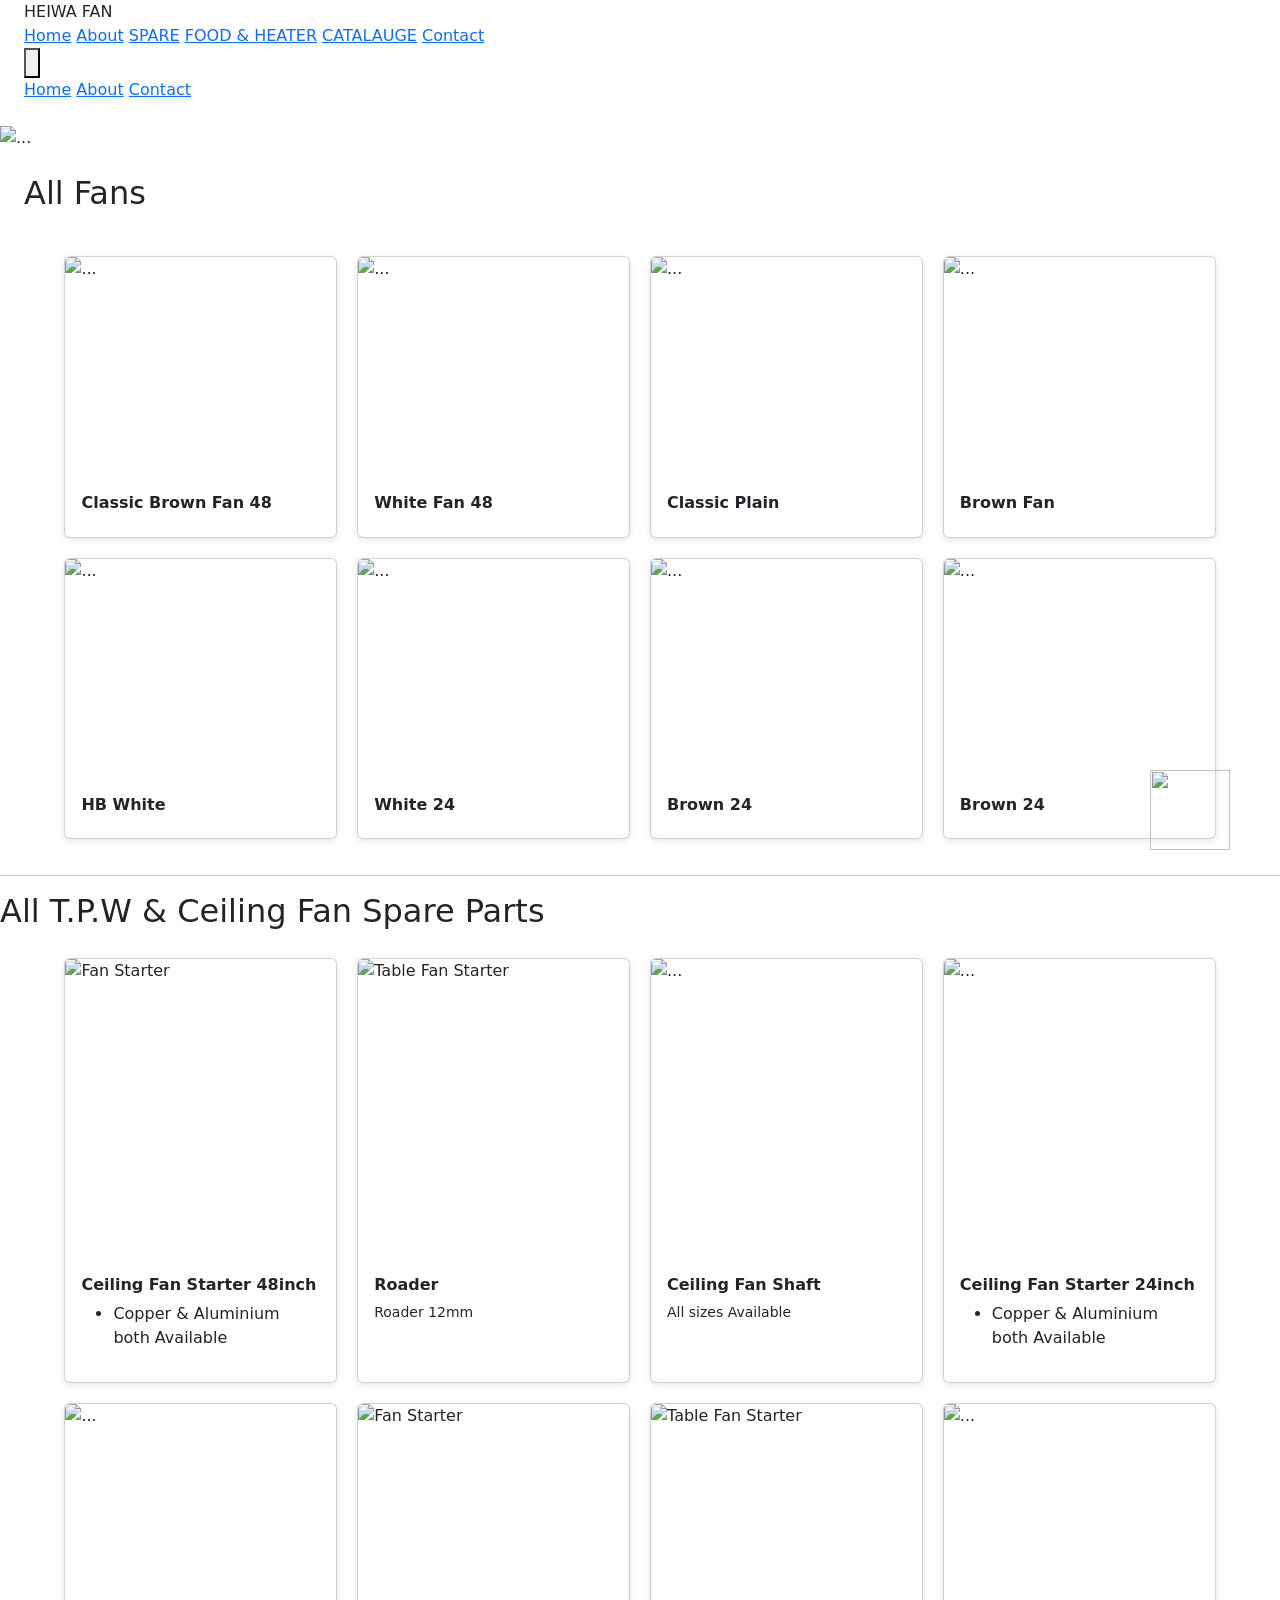
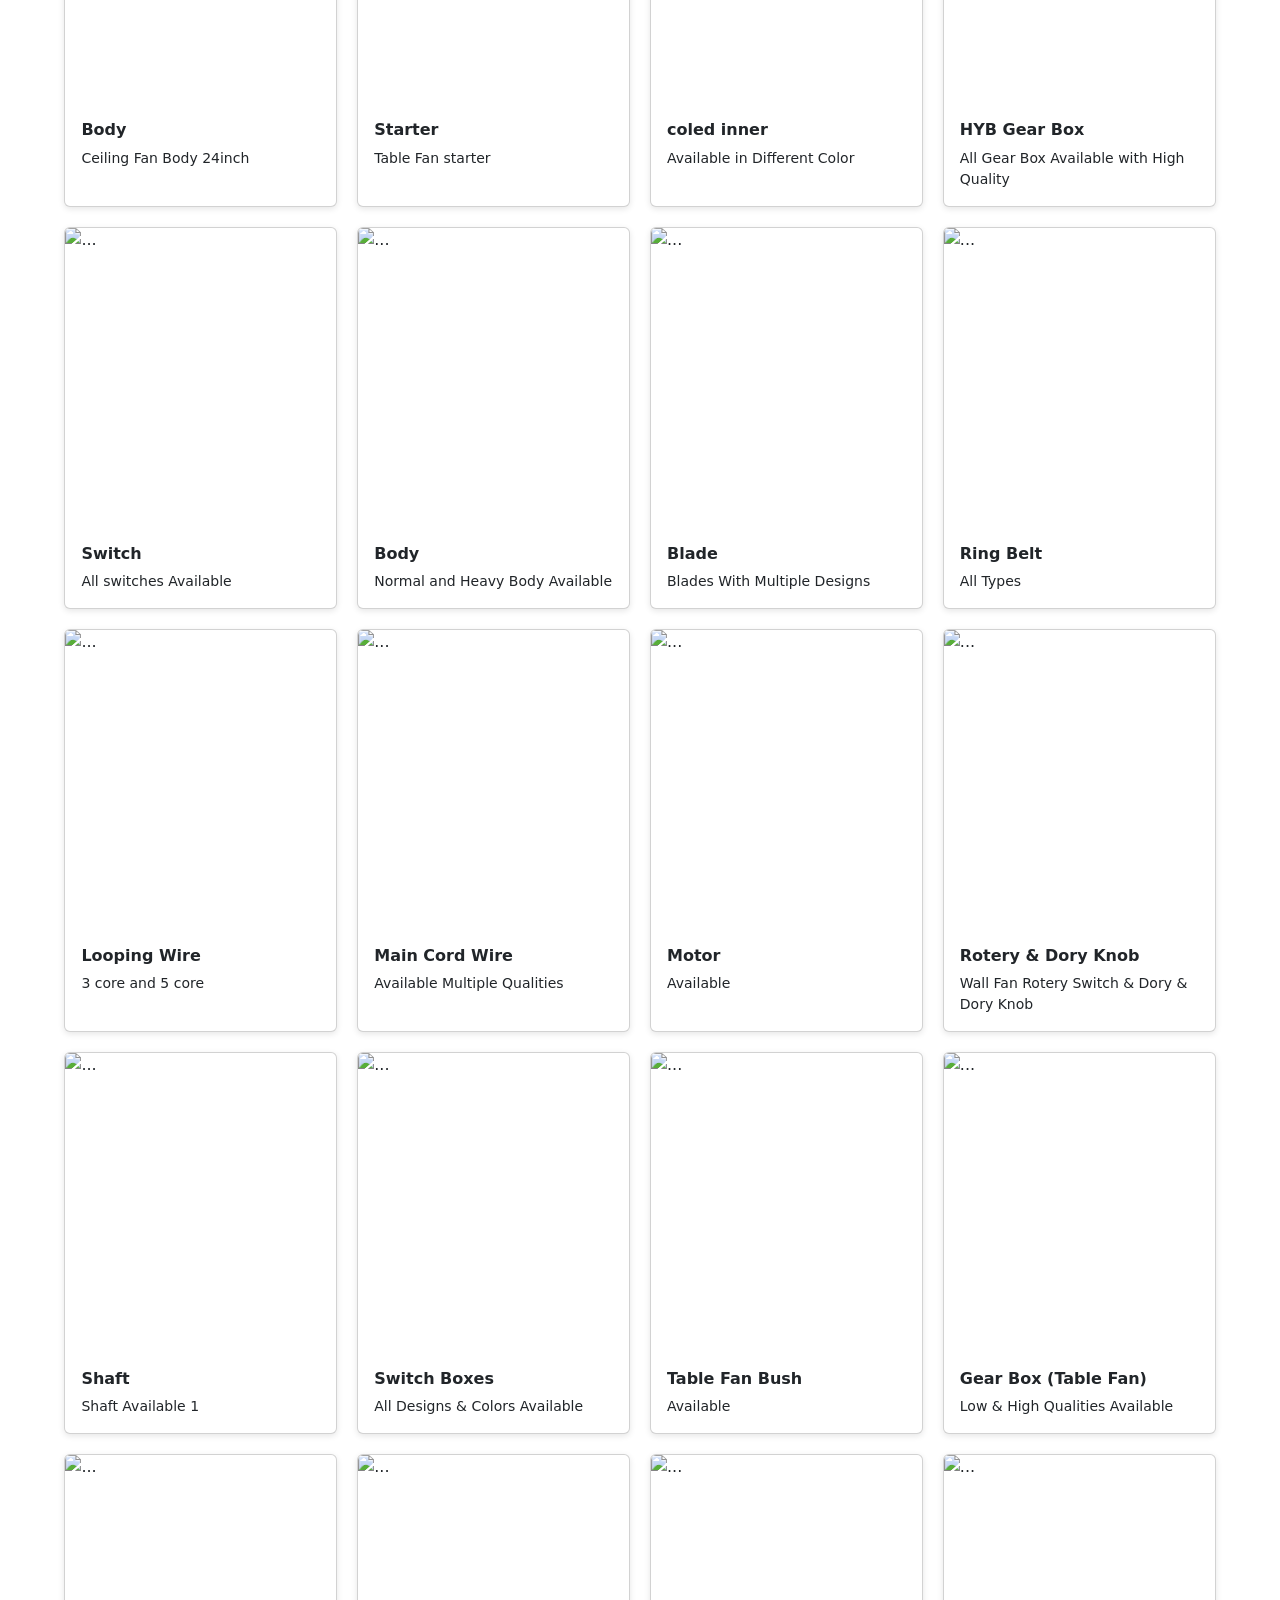
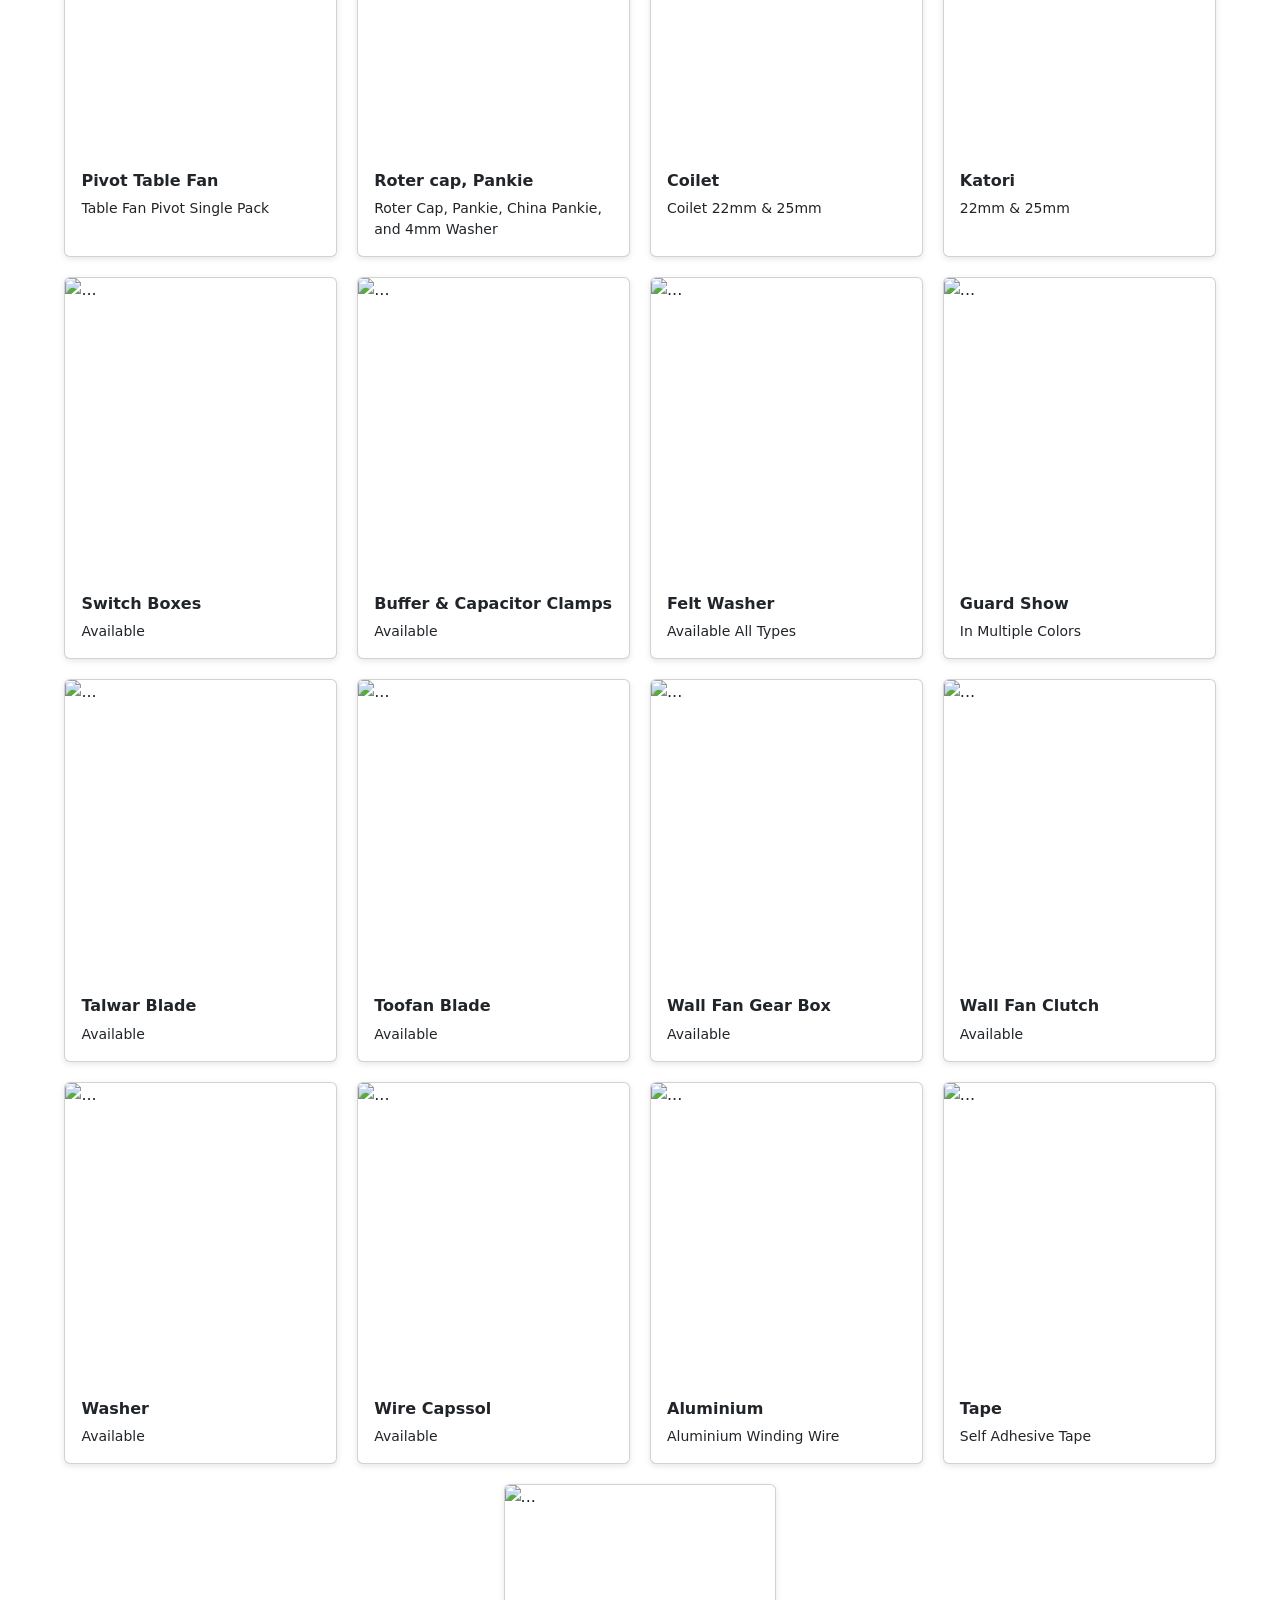
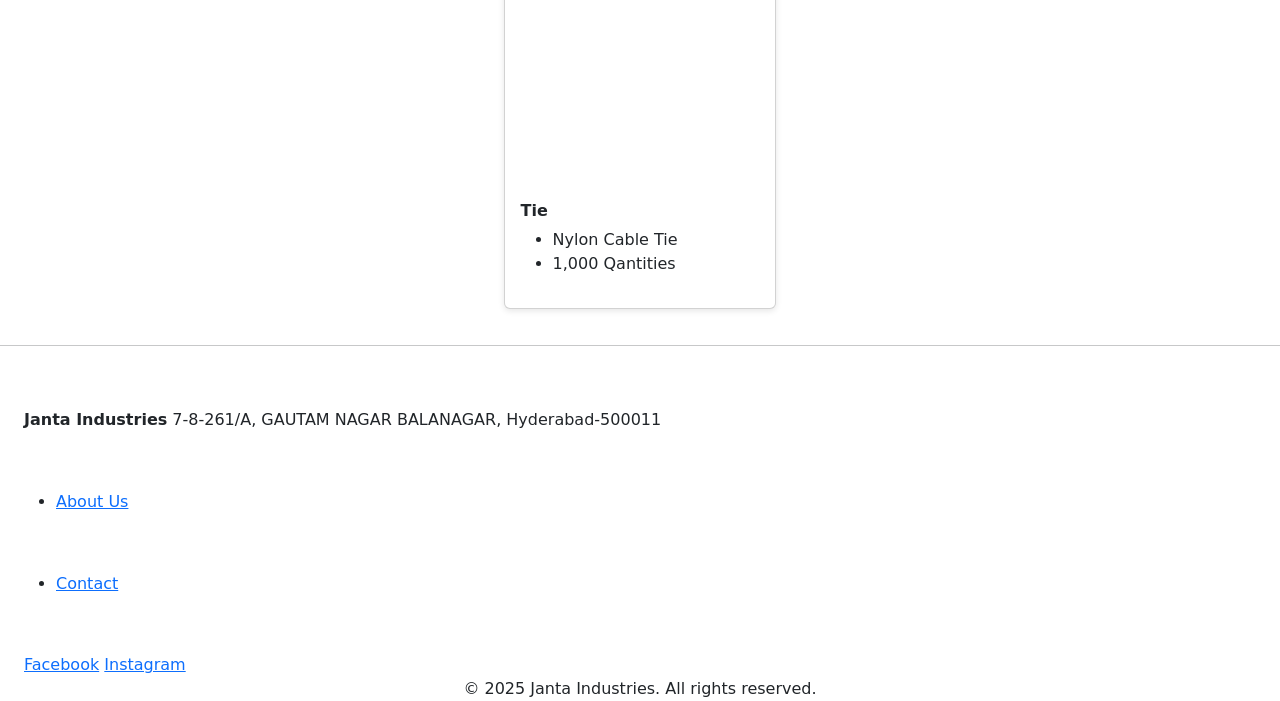
==== commit 388c42f3: "Update index.html" ====
--- a/index.html
+++ b/index.html
@@ -34,6 +34,7 @@
                     <a href="#" class="text-gray-700 hover:text-blue-600 font-medium">Home</a>
                     <a href="about.html" class="text-gray-700 hover:text-blue-600 font-medium">About</a>
                     <a href="spare.pdf" class="text-gray-700 hover:text-blue-600 font-medium">SPARE</a>
+                    <a href="FLOODHEATER.PDF" class="text-gray-700 hover:text-blue-600 font-medium">FOOD & HEATER</a>
                     <a href="fancat.pdf" class="text-gray-700 hover:text-blue-600 font-medium">CATALAUGE</a>
                     <a href="https://docs.google.com/forms/d/e/1FAIpQLSeLWqL5wOaF3gTmk2y14yU7-wpH5FJ0KTUbmd2F--XAP_FD4Q/viewform?usp=dialog"
                         class="text-gray-700 hover:text-blue-600 font-medium">Contact</a>
